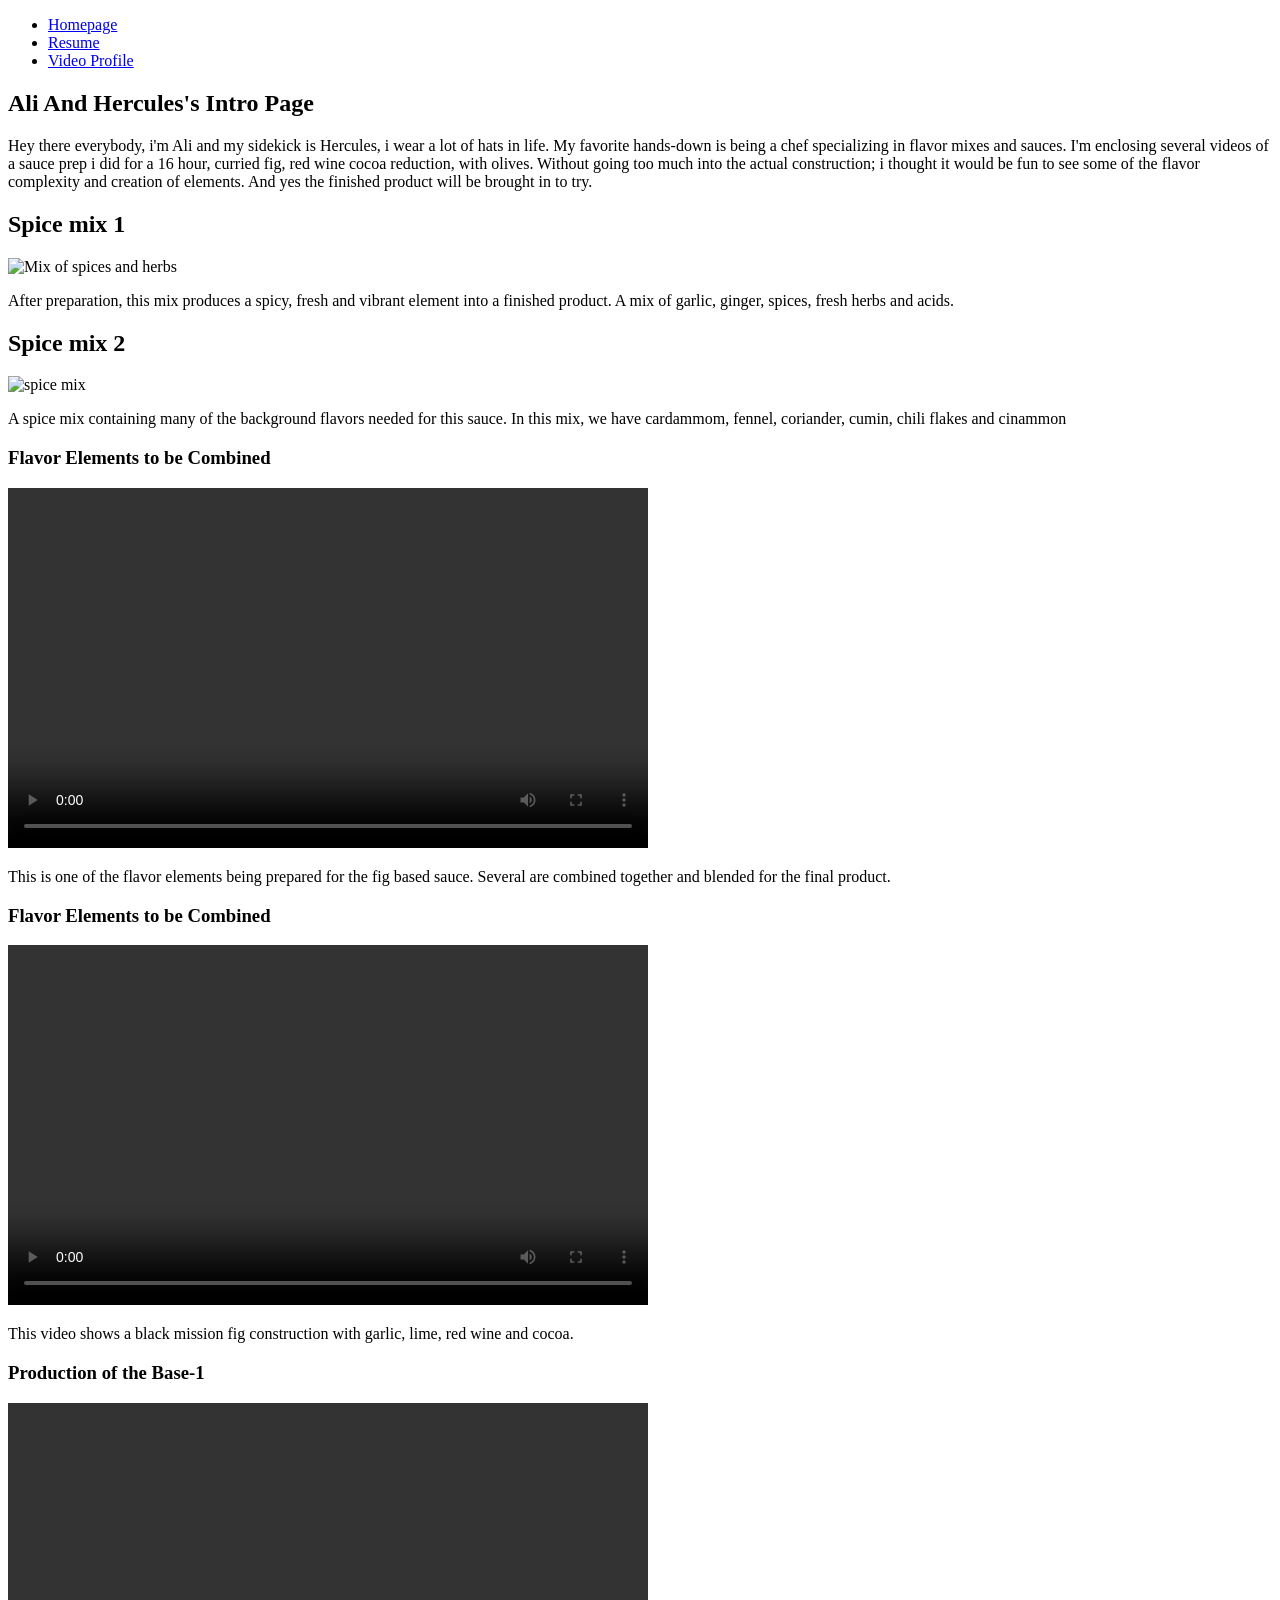
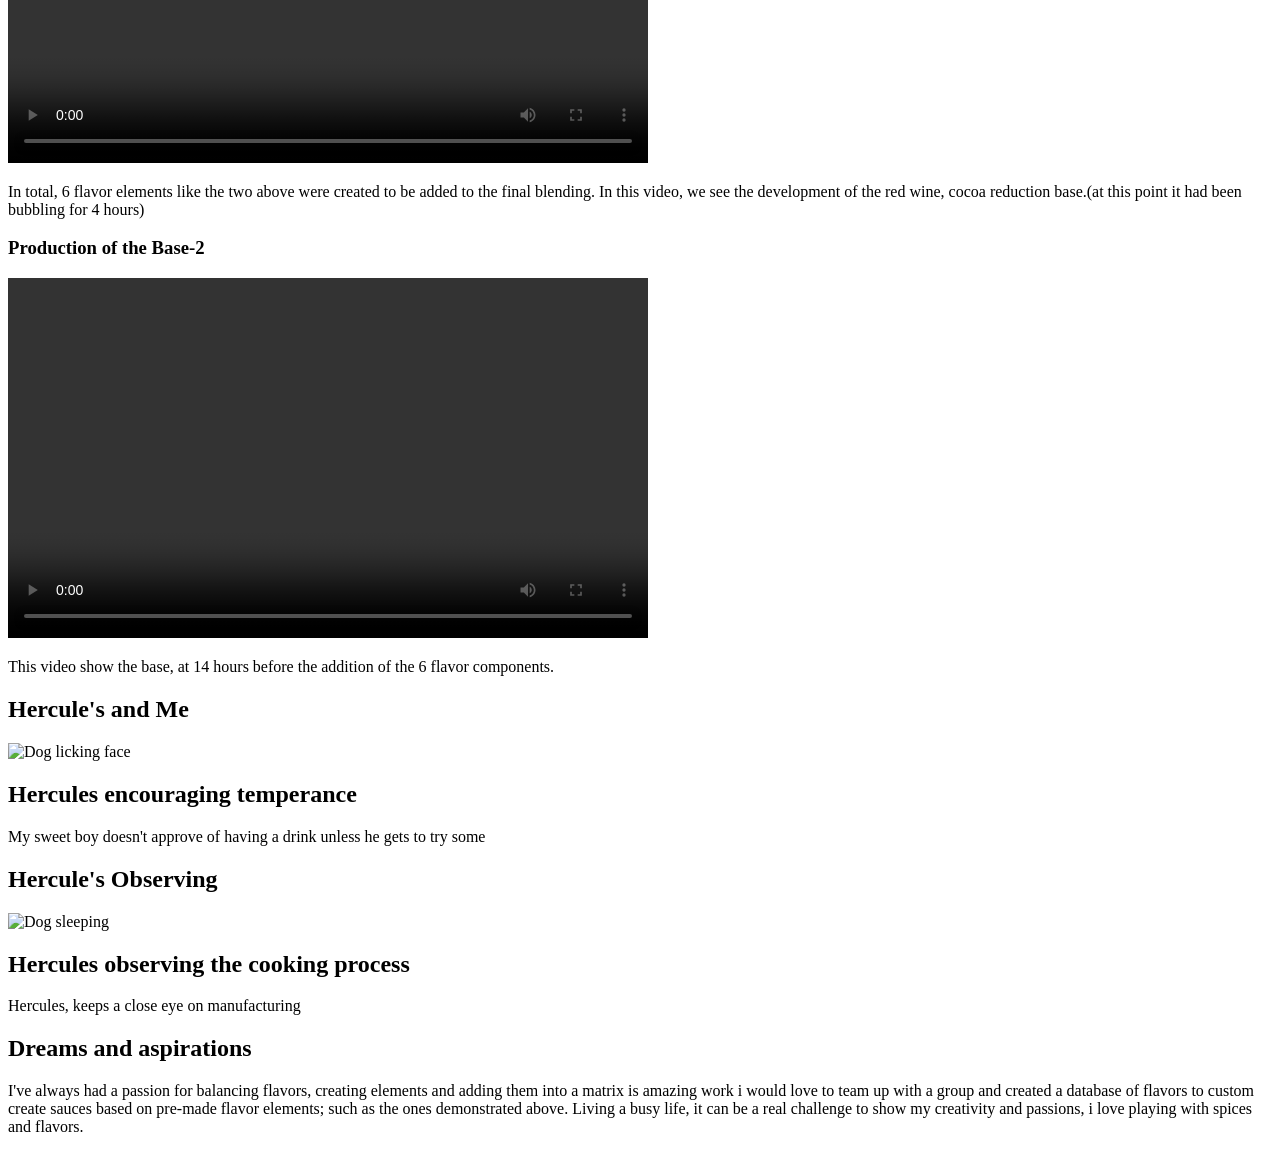
==== page3.html @ 82ad5fd1 "Update page3.html" ====
<!DOCTYPE html>
<html lang="en">
  <head>
    <meta charset="utf-8">
    <title>page 3</title>
    <link rel="stylesheet" href="styles.css">
  </head>
  
  <body>
    <nav>
      <ul>
        <li><a href="index.html">Homepage</a></li>
        <li><a href="resume.html">Resume</a></li>
        <li><a href="page3.html">Video Profile</a></li>
      </ul>
    </nav>
    
    <section>
      <h1>Ali And Hercules's Intro Page</h1>      
      <p>Hey there everybody, i'm Ali and my sidekick is Hercules, i wear a lot of hats in life.  My favorite hands-down is being a chef specializing in flavor mixes and sauces.
        I'm enclosing several videos of a sauce prep i did for a 16 hour, curried fig, red wine cocoa reduction, with olives.  Without going too much into the actual construction;
        i thought it would be fun to see some of the flavor complexity and creation of elements.  And yes the finished product will be brought in to try.
      </p>
    </section>
    
    <section>
    <h2>Spice mix 1</h2>
      <img src="media/berryspicemix.jpg" alt="Mix of spices and herbs">
    <p>After preparation, this mix produces a spicy, fresh and vibrant element into a finished product.  A mix of garlic, ginger, spices, fresh herbs and acids.</p>
    </section>

    <section>
    <h2>Spice mix 2</h2>
      <img src="media/spicemix.jpg" alt="spice mix">
    <p>A spice mix containing many of the background flavors needed for this sauce.  In this mix, we have cardammom, fennel, coriander, cumin, chili flakes and cinammon</p>
    </section>
    
    <section>
      <h3>Flavor Elements to be Combined</h3>
      <video width="640" height="360" controls>
        <source src="media/step2.mp4" type="video/mp4">
        Your browser doesn't support the video tag.
      </video>
      <p>This is one of the flavor elements being prepared for the fig based sauce.  Several are combined together and blended for the final product.</p>
    </section>

    <section>
      <h3>Flavor Elements to be Combined</h3>
      <video width="640" height="360" controls>
        <source src="media/step3.mp4" type="video/mp4">
        Your browser doesn't support the video tag.
      </video>
      <p>This video shows a black mission fig construction with garlic, lime, red wine and cocoa.</p>
    </section>

    <section>
      <h3>Production of the Base-1</h3>
      <video width="640" height="360" controls>
        <source src="media/step5.mp4" type="video/mp4">
        Your browser doesn't support the video tag.
      </video>
      <p>In total, 6 flavor elements like the two above were created to be added to the final blending.  In this video, we see the development of the red wine, cocoa reduction base.(at this point it had been bubbling for 4 hours)</p>
    </section>

    <section>
      <h3>Production of the Base-2</h3>
      <video width="640" height="360" controls>
        <source src="media/step6.mp4" type="video/mp4">
        Your browser doesn't support the video tag.
      </video>
      <p>This video show the base, at 14 hours before the addition of the 6 flavor components.</p>
    </section>

    <section>
    <h2>Hercule's and Me</h2>
      <img src="media/drinkingbuddies.jpg" alt="Dog licking face">
    <h2>Hercules encouraging temperance</h2>
    <p>My sweet boy doesn't approve of having a drink unless he gets to try some</p>
    </section> 

    <section>
    <h2>Hercule's Observing</h2>
      <img src="media/sleeping.jpg" alt="Dog sleeping">
    <h2>Hercules observing the cooking process</h2>
    <p>Hercules, keeps a close eye on manufacturing</p>
    </section>

    <section>
    <h2>Dreams and aspirations</h2>
    <p>I've always had a passion for balancing flavors, creating elements and adding them into a matrix is amazing work
      i would love to team up with a group and created a database of flavors to custom create sauces based on pre-made flavor elements;
      such as the ones demonstrated above.
      Living a busy life, it can be a real challenge to show my creativity and passions, i love playing with spices and flavors.
    </p>
    </section>
  </body>
</html>
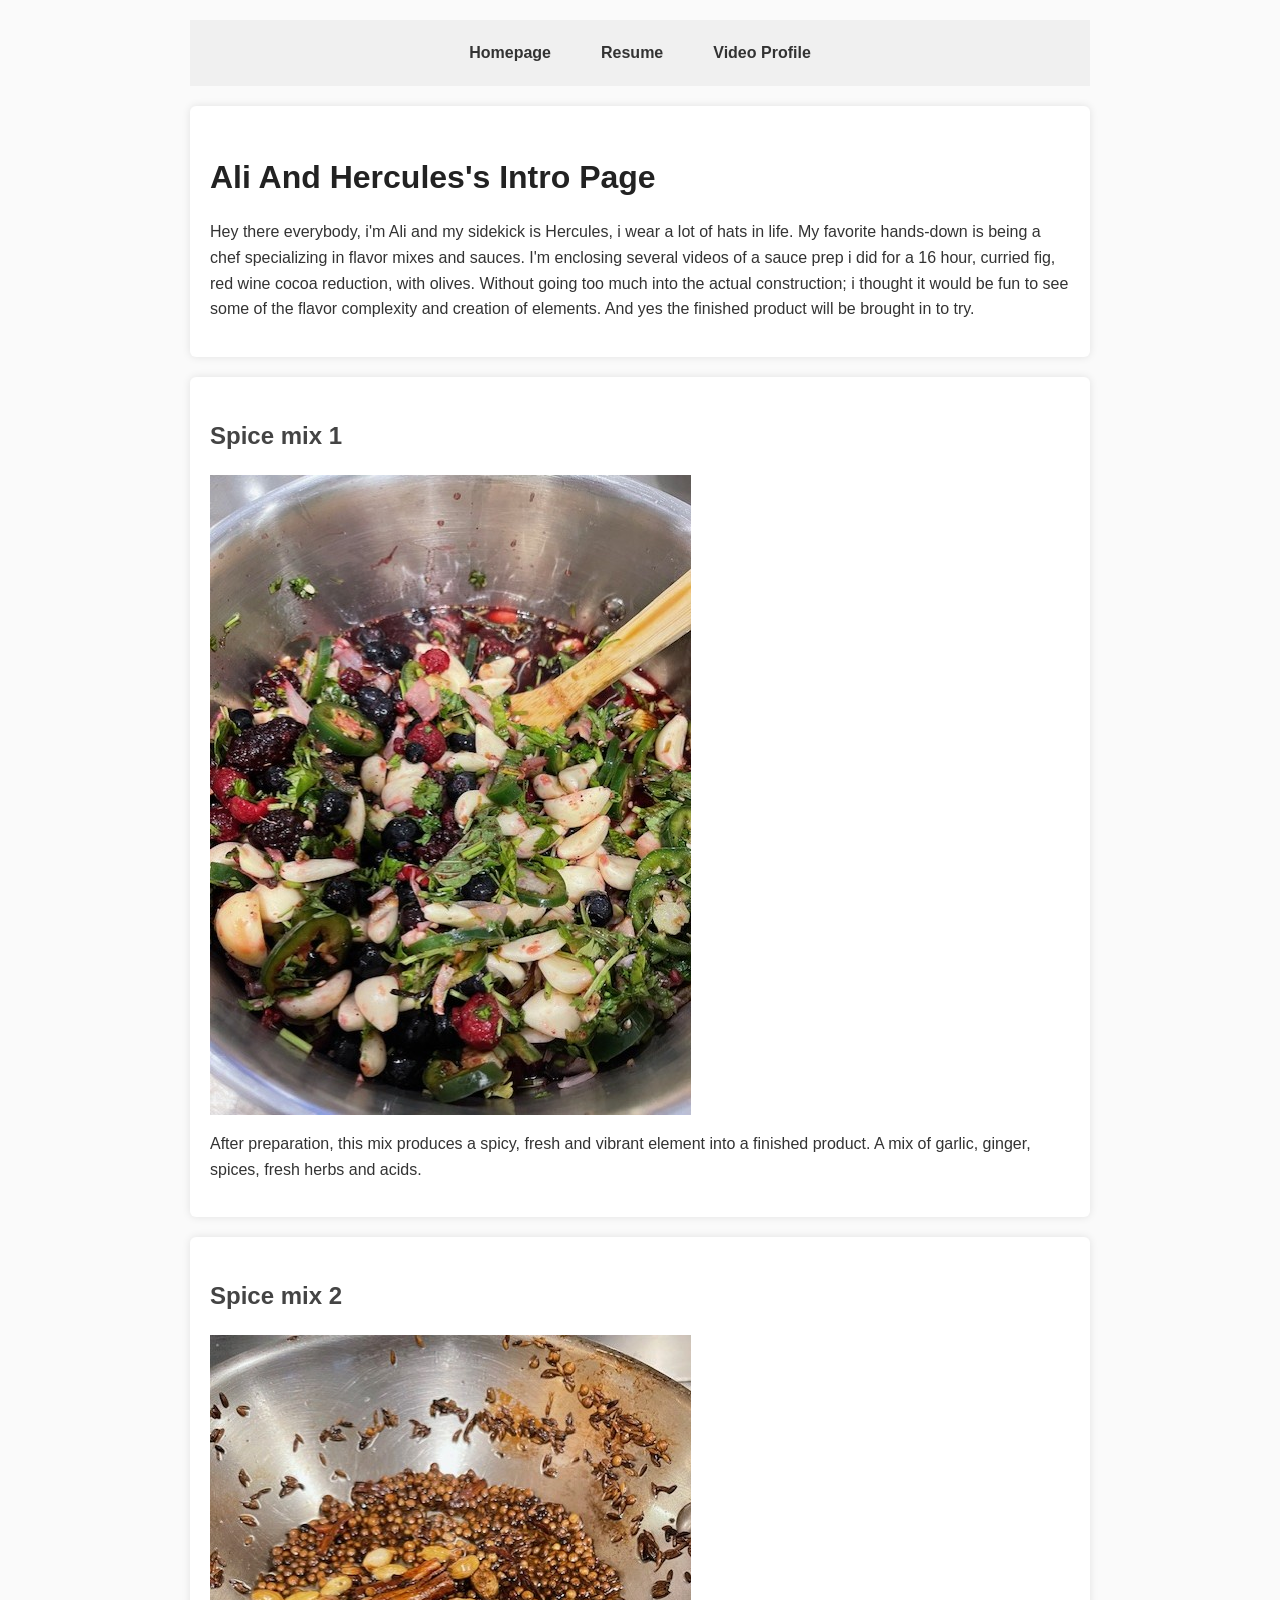
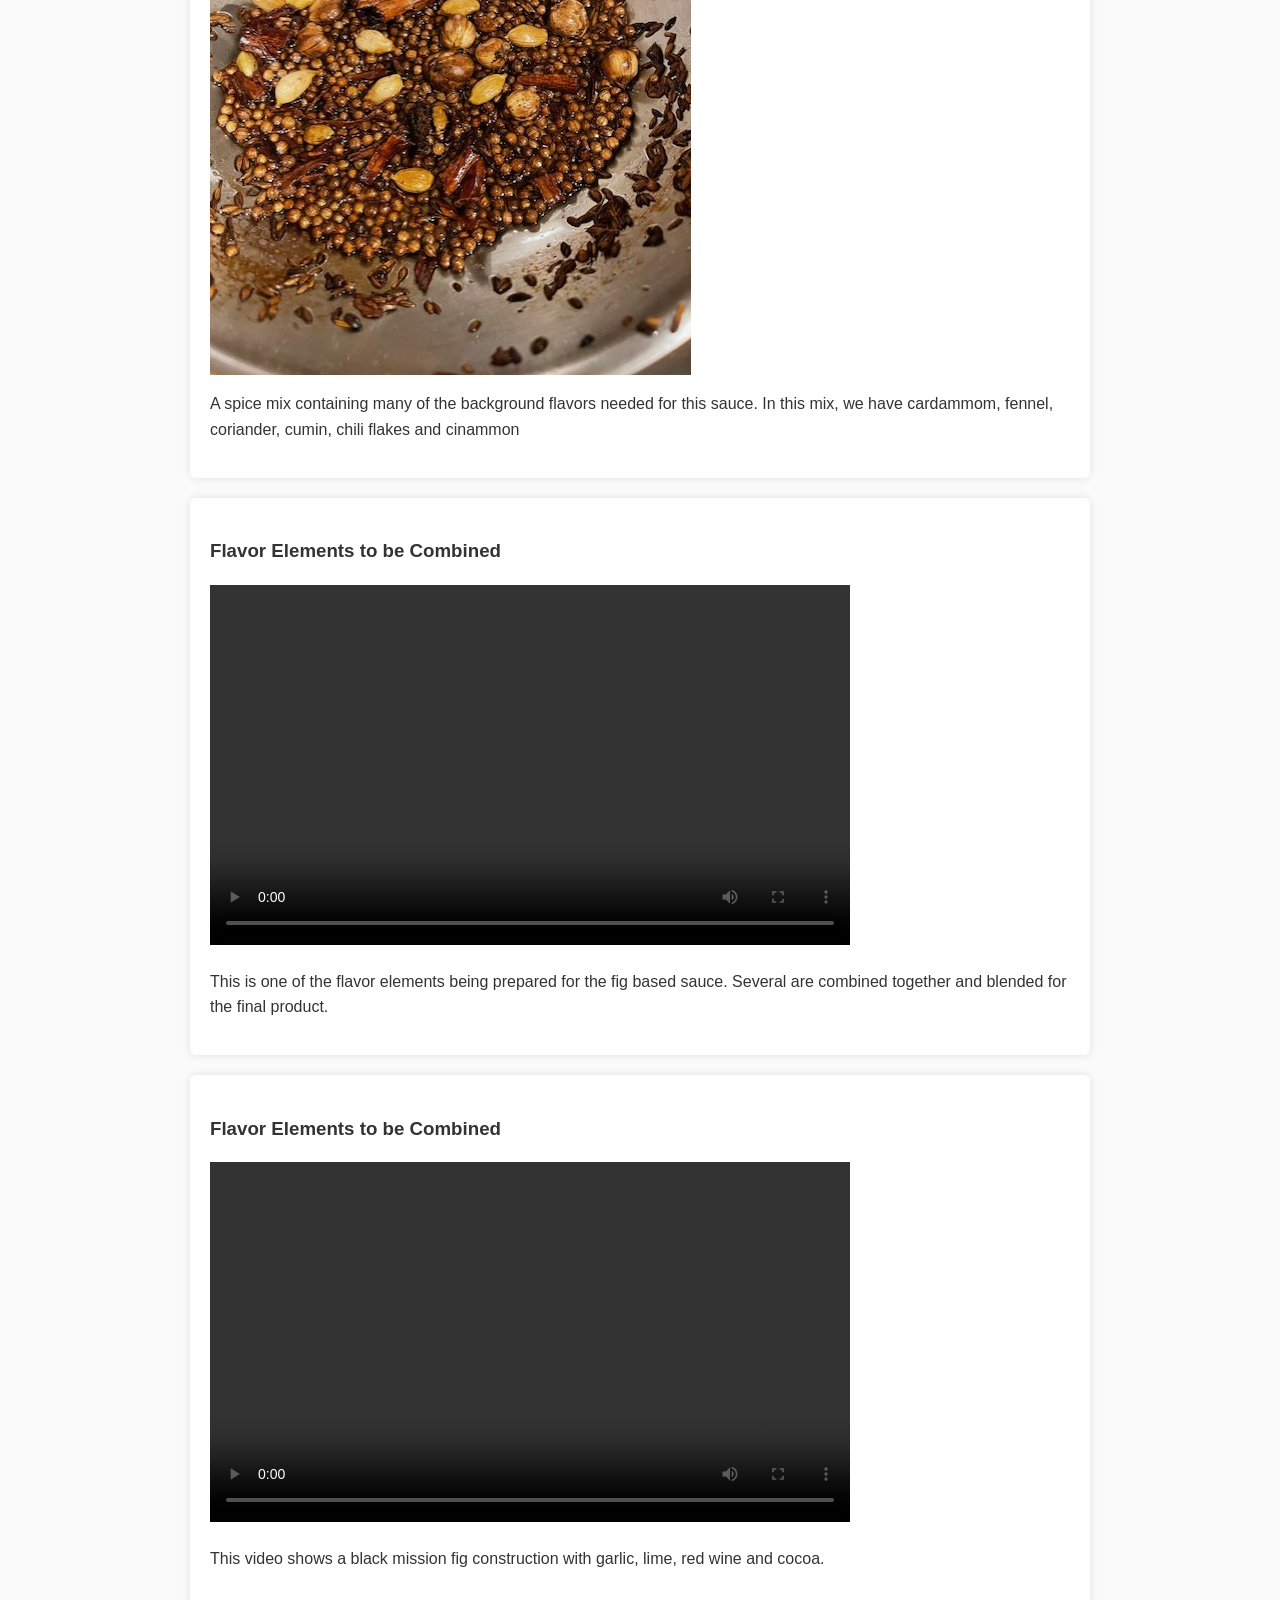
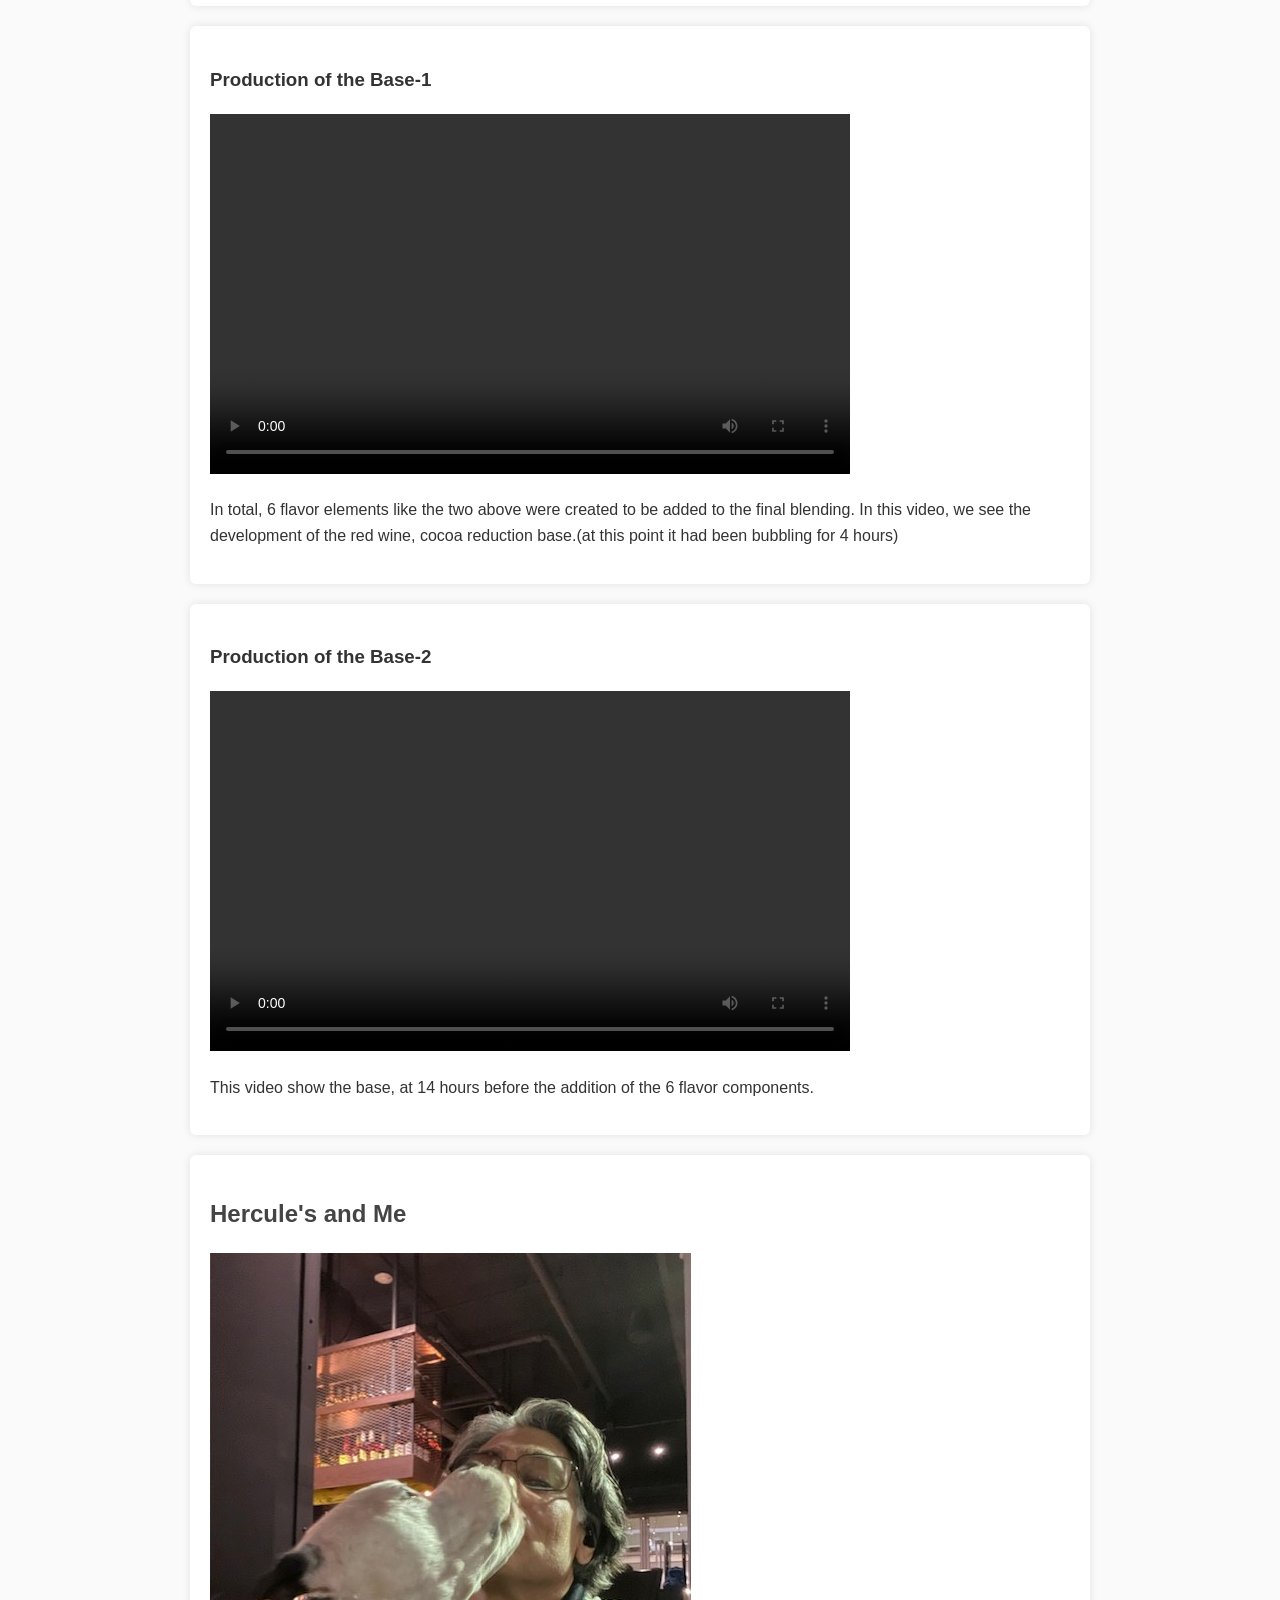
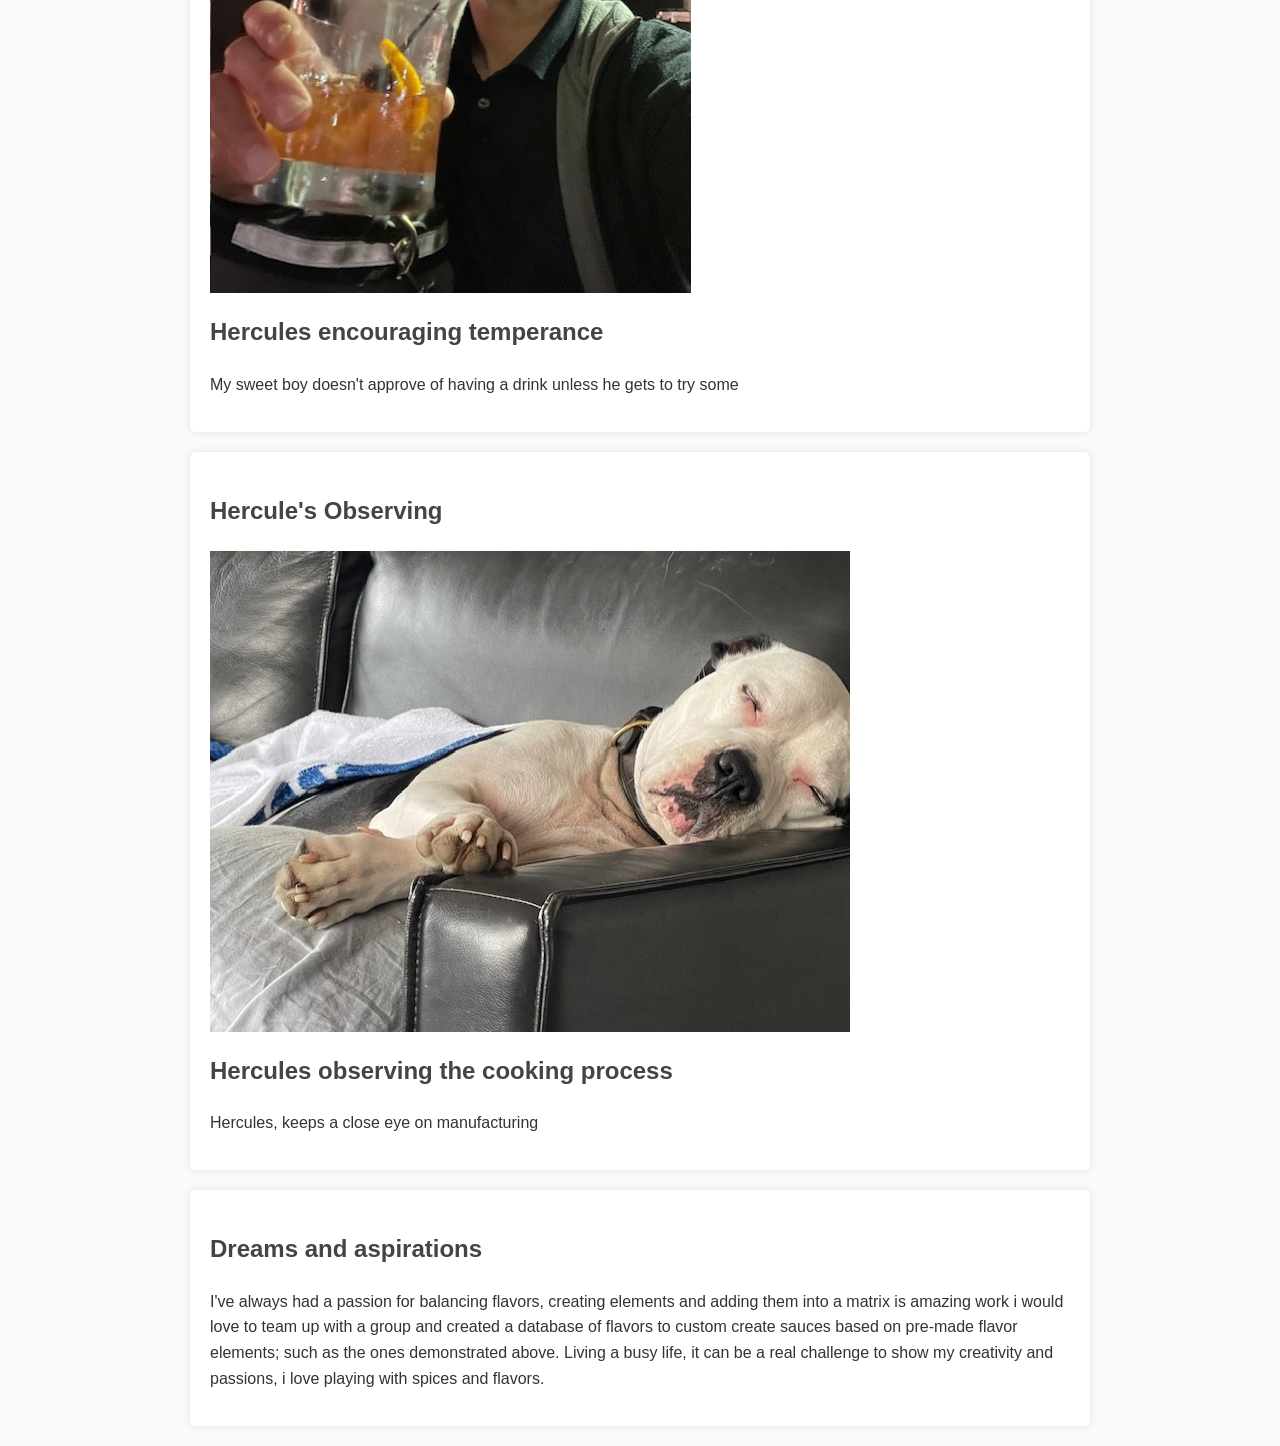
==== commit 4b9431a6: "Update page3.html" ====
--- a/page3.html
+++ b/page3.html
@@ -6,7 +6,8 @@
     <link rel="stylesheet" href="styles.css">
   </head>
   
-  <body>
+<body>
+  <header>
     <nav>
       <ul>
         <li><a href="index.html">Homepage</a></li>
@@ -14,7 +15,8 @@
         <li><a href="page3.html">Video Profile</a></li>
       </ul>
     </nav>
-    
+  </header>
+  
     <section>
       <h1>Ali And Hercules's Intro Page</h1>      
       <p>Hey there everybody, i'm Ali and my sidekick is Hercules, i wear a lot of hats in life.  My favorite hands-down is being a chef specializing in flavor mixes and sauces.
--- a/styles.css
+++ b/styles.css
@@ -0,0 +1,91 @@
+/* Global page layout */
+body {
+  margin: 0;
+  padding: 20px;
+  font-family: Arial, sans-serif;
+  line-height: 1.6;
+  background-color: #fafafa;
+  color: #333;
+  max-width: 900px;
+  margin: 0 auto;
+}
+
+/* Header styling */
+header {
+  background-color: #f0f0f0;
+  padding: 20px;
+  display: flex;
+  justify-content: center;
+  align-items: center;
+}
+
+/* Navigation styling */
+nav ul {
+  list-style: none;
+  padding: 0;
+  margin: 0;
+  display: flex;
+  gap: 30px;
+}
+
+nav a {
+  text-decoration: none;
+  color: #333;
+  font-weight: bold;
+  padding: 5px 10px;
+  border-radius: 4px;
+  transition: background-color 0.3s ease;
+}
+
+nav a:hover {
+  background-color: #e0e0e0;
+  color: #0077cc;
+}
+
+/* Section styling */
+section {
+  background-color: white;
+  padding: 20px;
+  margin-top: 20px;
+  border-radius: 6px;
+  box-shadow: 0 0 8px rgba(0,0,0,0.1);
+}
+
+/* Headings */
+h1 {
+  font-size: 2rem;
+  margin-bottom: 10px;
+  color: #222;
+}
+
+h2 {
+  margin-top: 20px;
+  color: #444;
+}
+
+/* Paragraph spacing */
+p {
+  margin-bottom: 15px;
+}
+
+/* Lists */
+ul, ol {
+  margin-left: 20px;
+  margin-bottom: 15px;
+}
+
+/* Images */
+img {
+  max-width: 100%;
+  height: auto;
+  display: block;
+  margin-top: 10px;
+}
+
+/* Footer */
+footer {
+  text-align: center;
+  margin-top: 40px;
+  padding: 20px;
+  color: #666;
+}
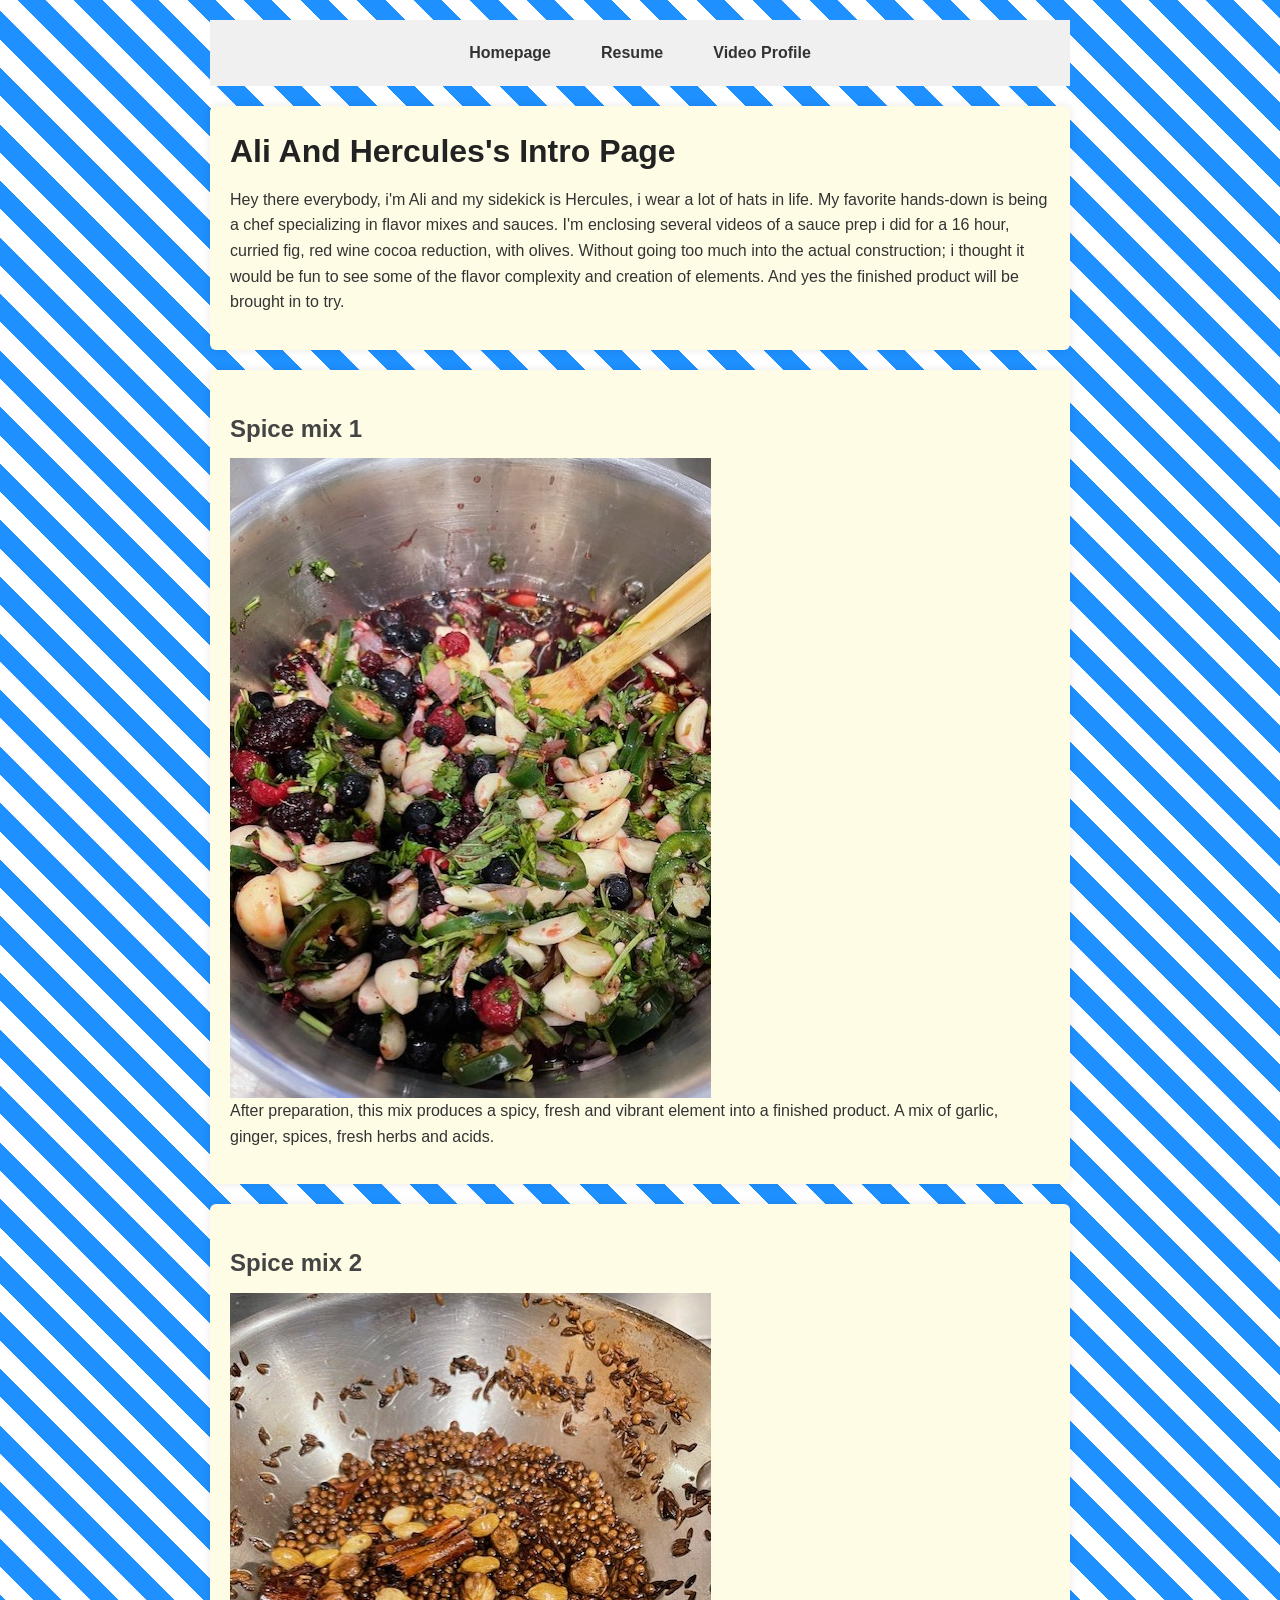
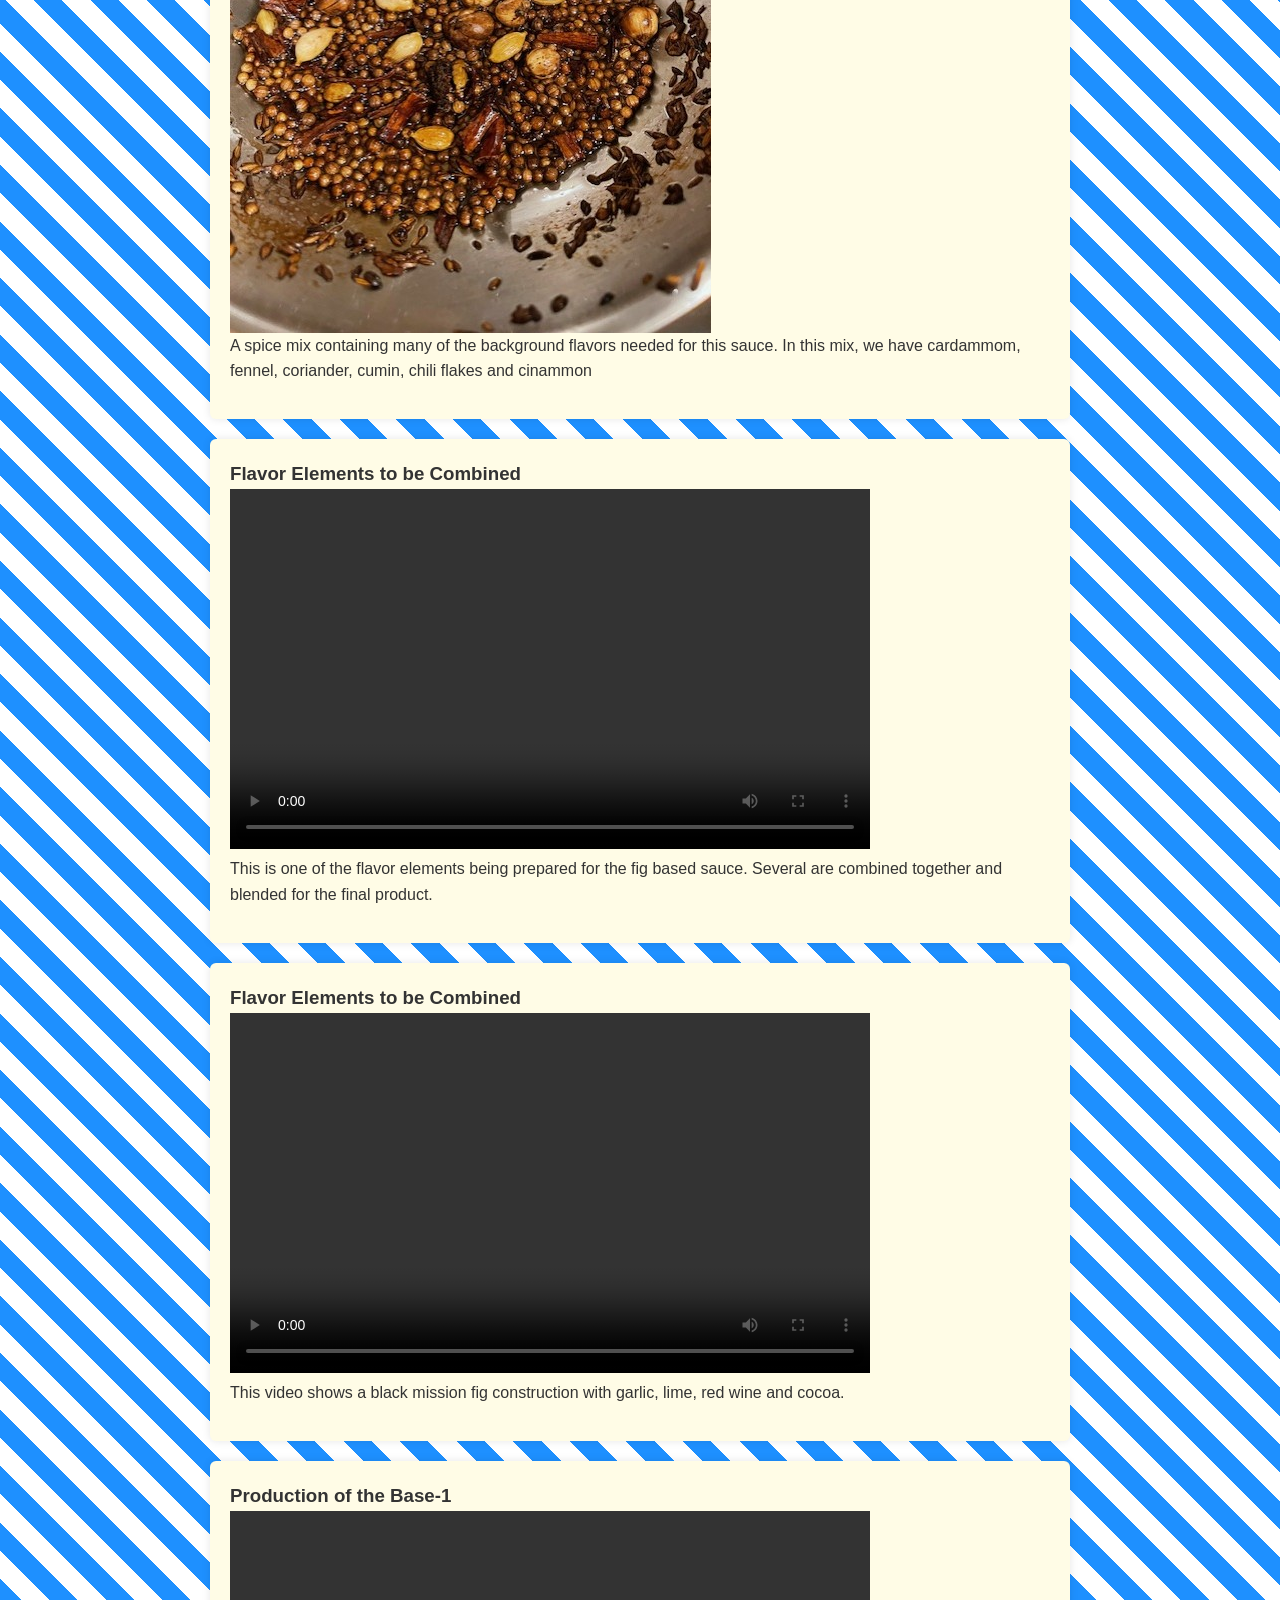
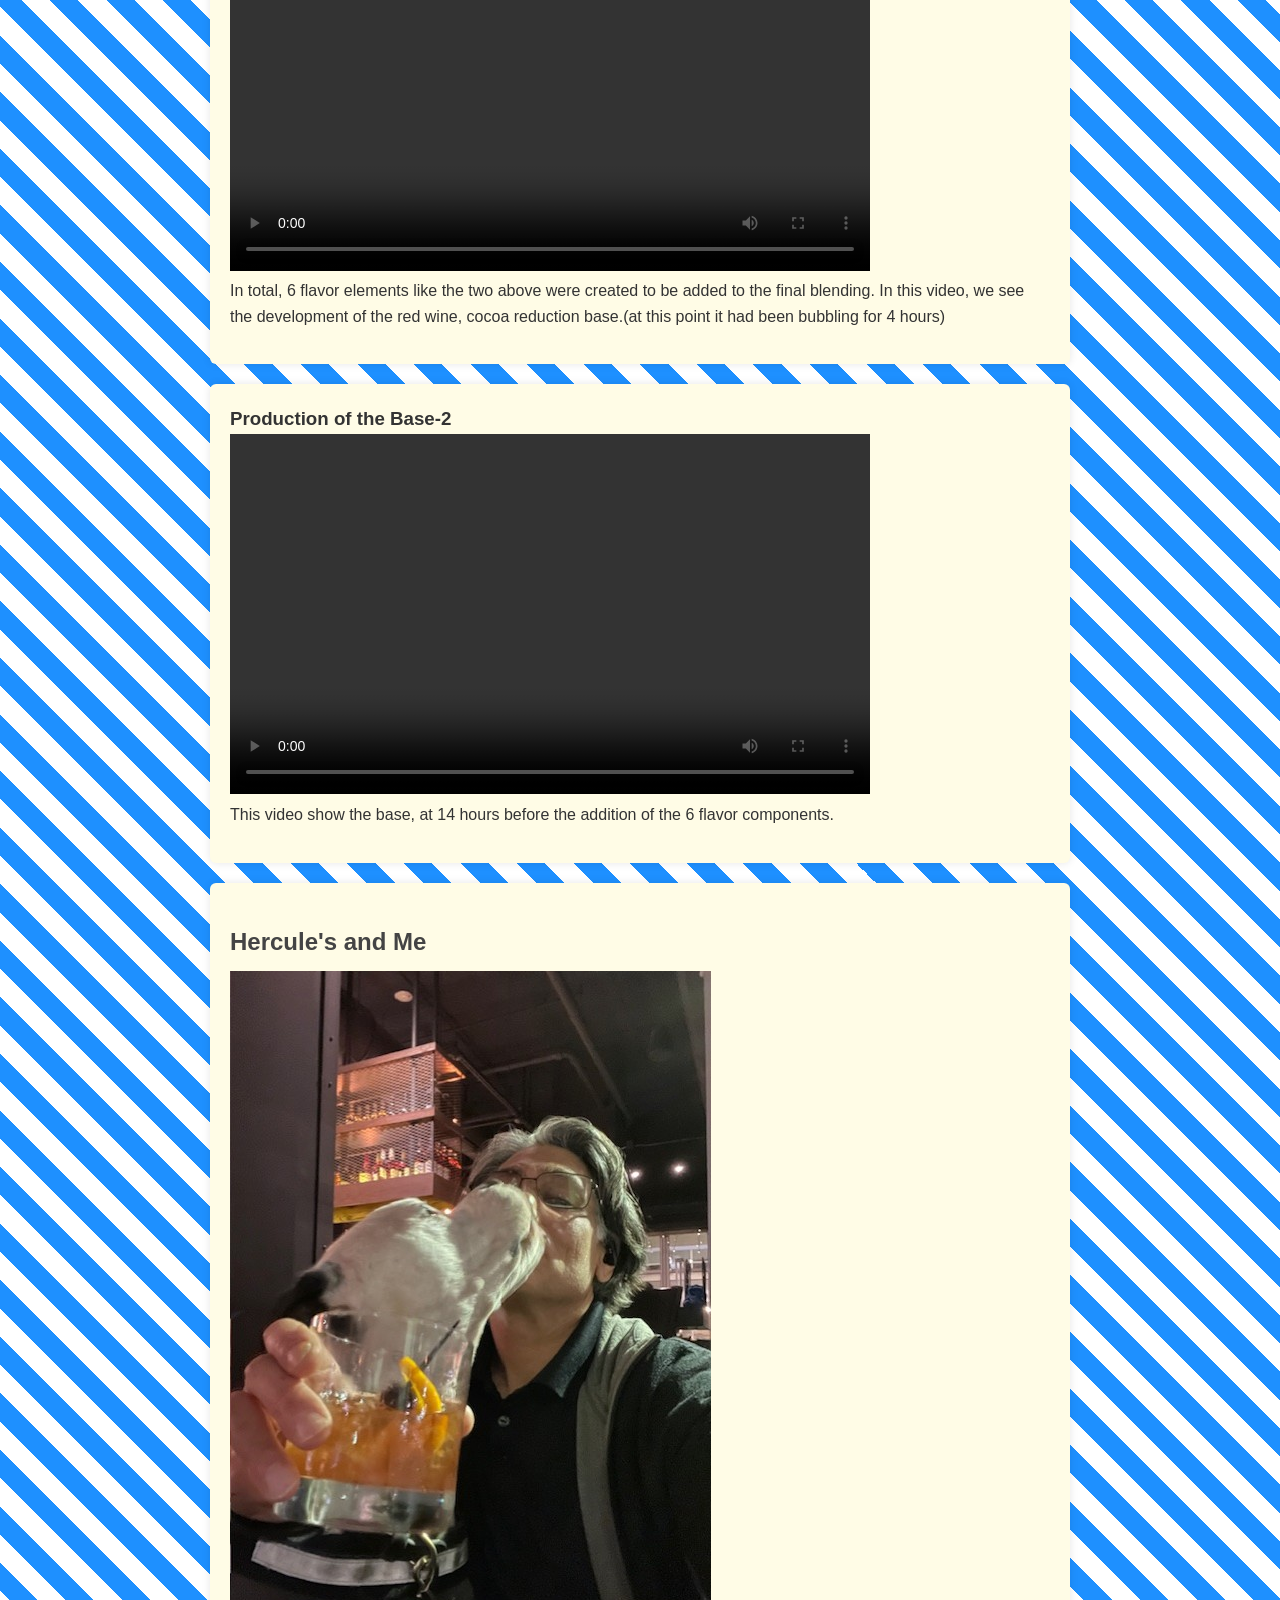
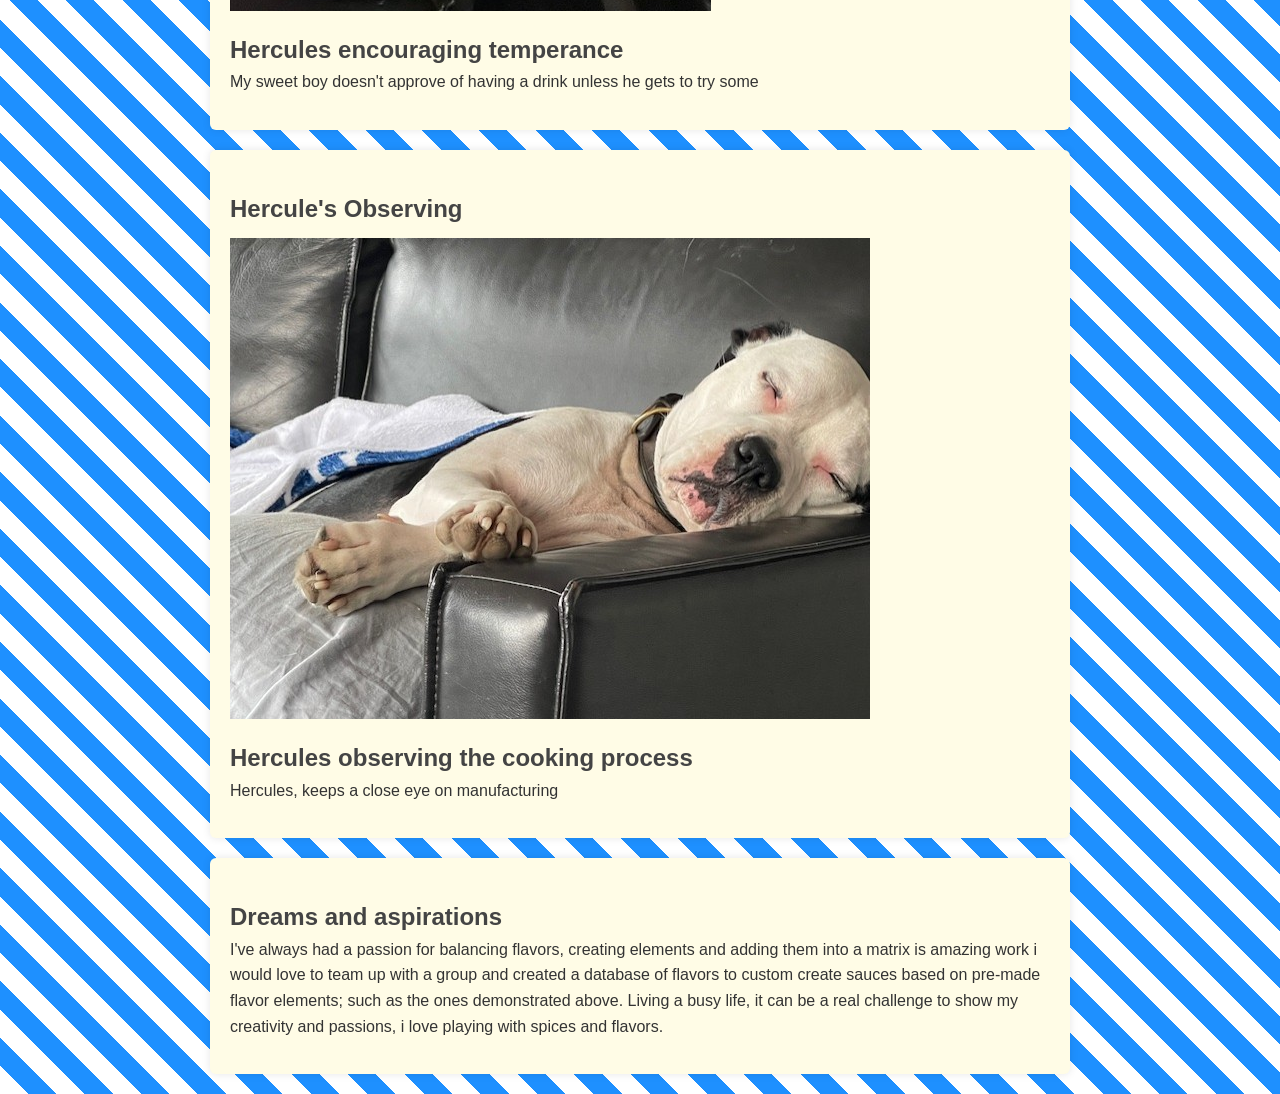
==== commit da60b84d: "Update page3.html added reset css" ====
--- a/page3.html
+++ b/page3.html
@@ -3,6 +3,7 @@
   <head>
     <meta charset="utf-8">
     <title>page 3</title>
+    <link rel="stylesheet" href="reset.css">
     <link rel="stylesheet" href="styles.css">
   </head>
   
--- a/styles.css
+++ b/styles.css
@@ -4,7 +4,16 @@
   padding: 20px;
   font-family: Arial, sans-serif;
   line-height: 1.6;
-  background-color: #fafafa;
+
+  /* Diagonal blue + white stripes */
+  background: repeating-linear-gradient(
+    45deg,
+    #ffffff,
+    #ffffff 20px,
+    #1e90ff 20px,
+    #1e90ff 40px
+  );
+
   color: #333;
   max-width: 900px;
   margin: 0 auto;
@@ -44,7 +53,7 @@
 
 /* Section styling */
 section {
-  background-color: white;
+  background-color: #fffce6; /* soft light yellow */
   padding: 20px;
   margin-top: 20px;
   border-radius: 6px;
@@ -84,8 +93,4 @@
 
 /* Footer */
 footer {
-  text-align: center;
-  margin-top: 40px;
-  padding: 20px;
-  color: #666;
-}
+  text
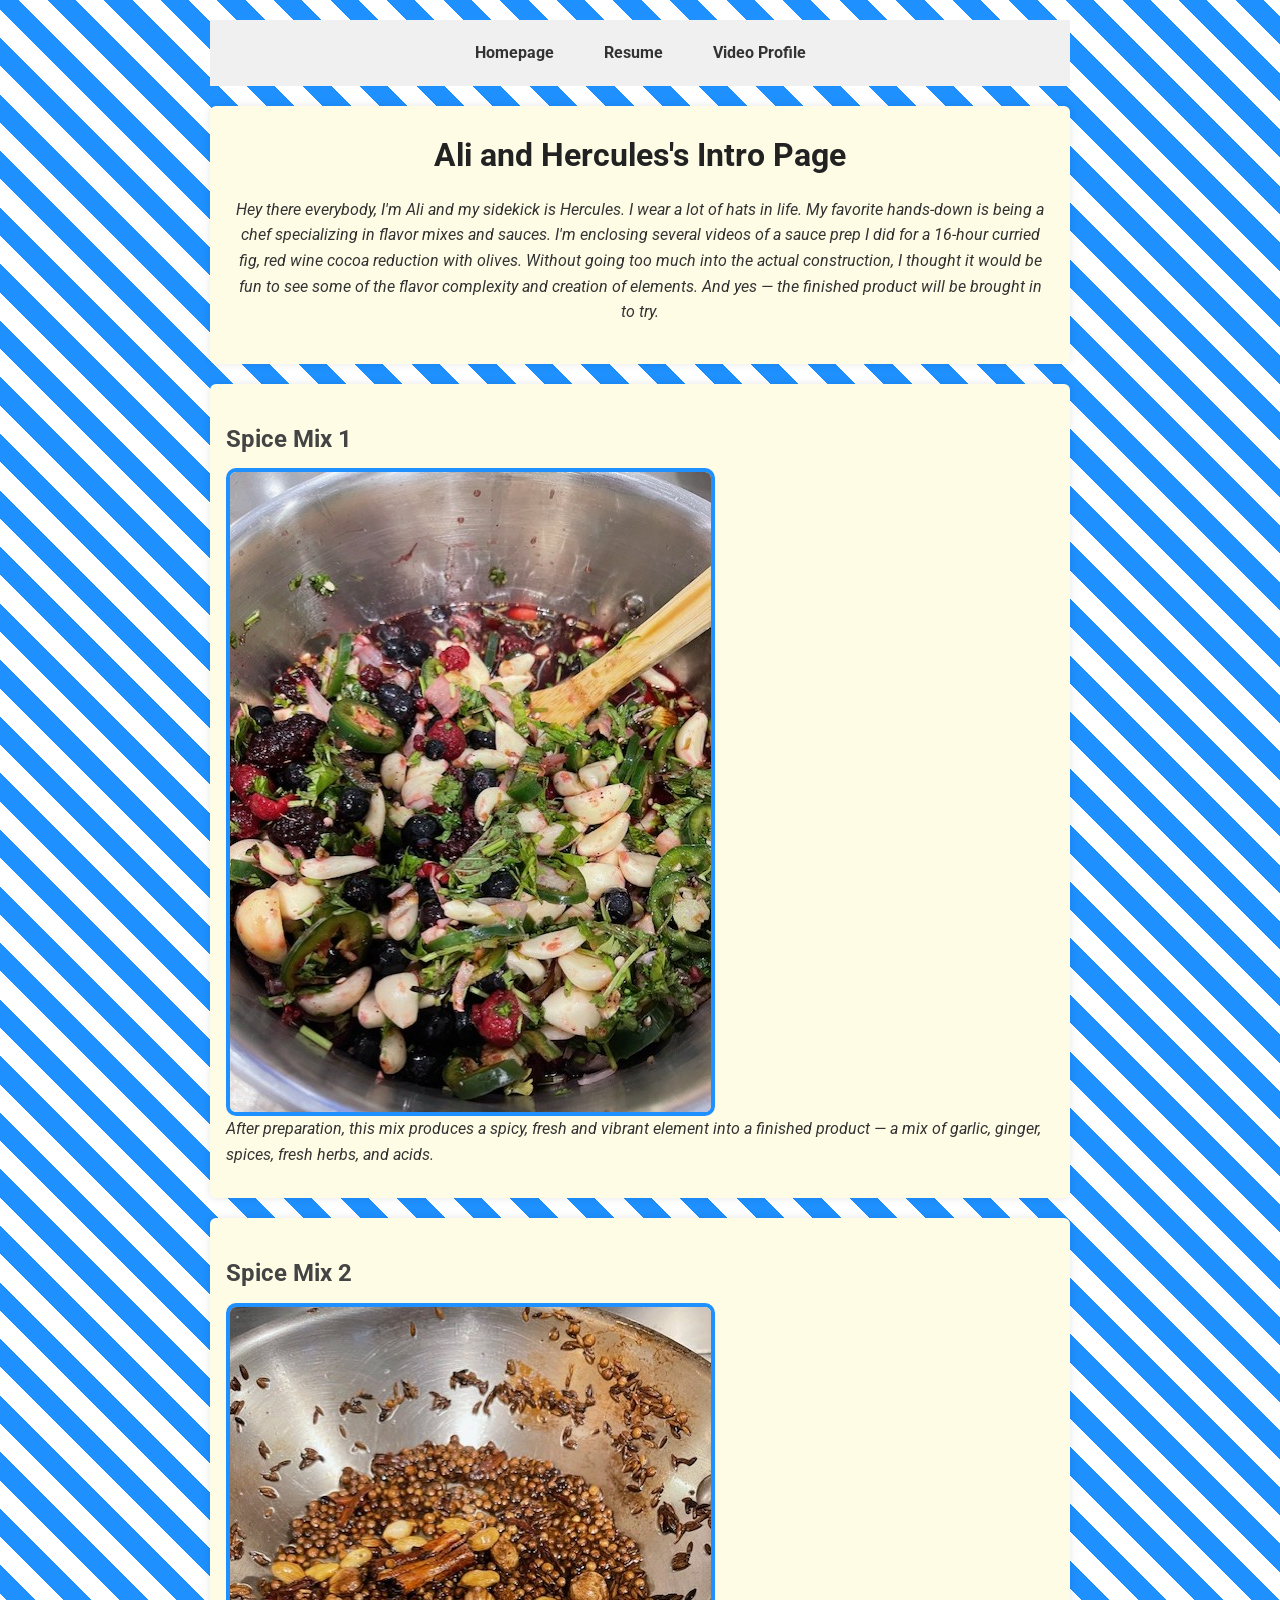
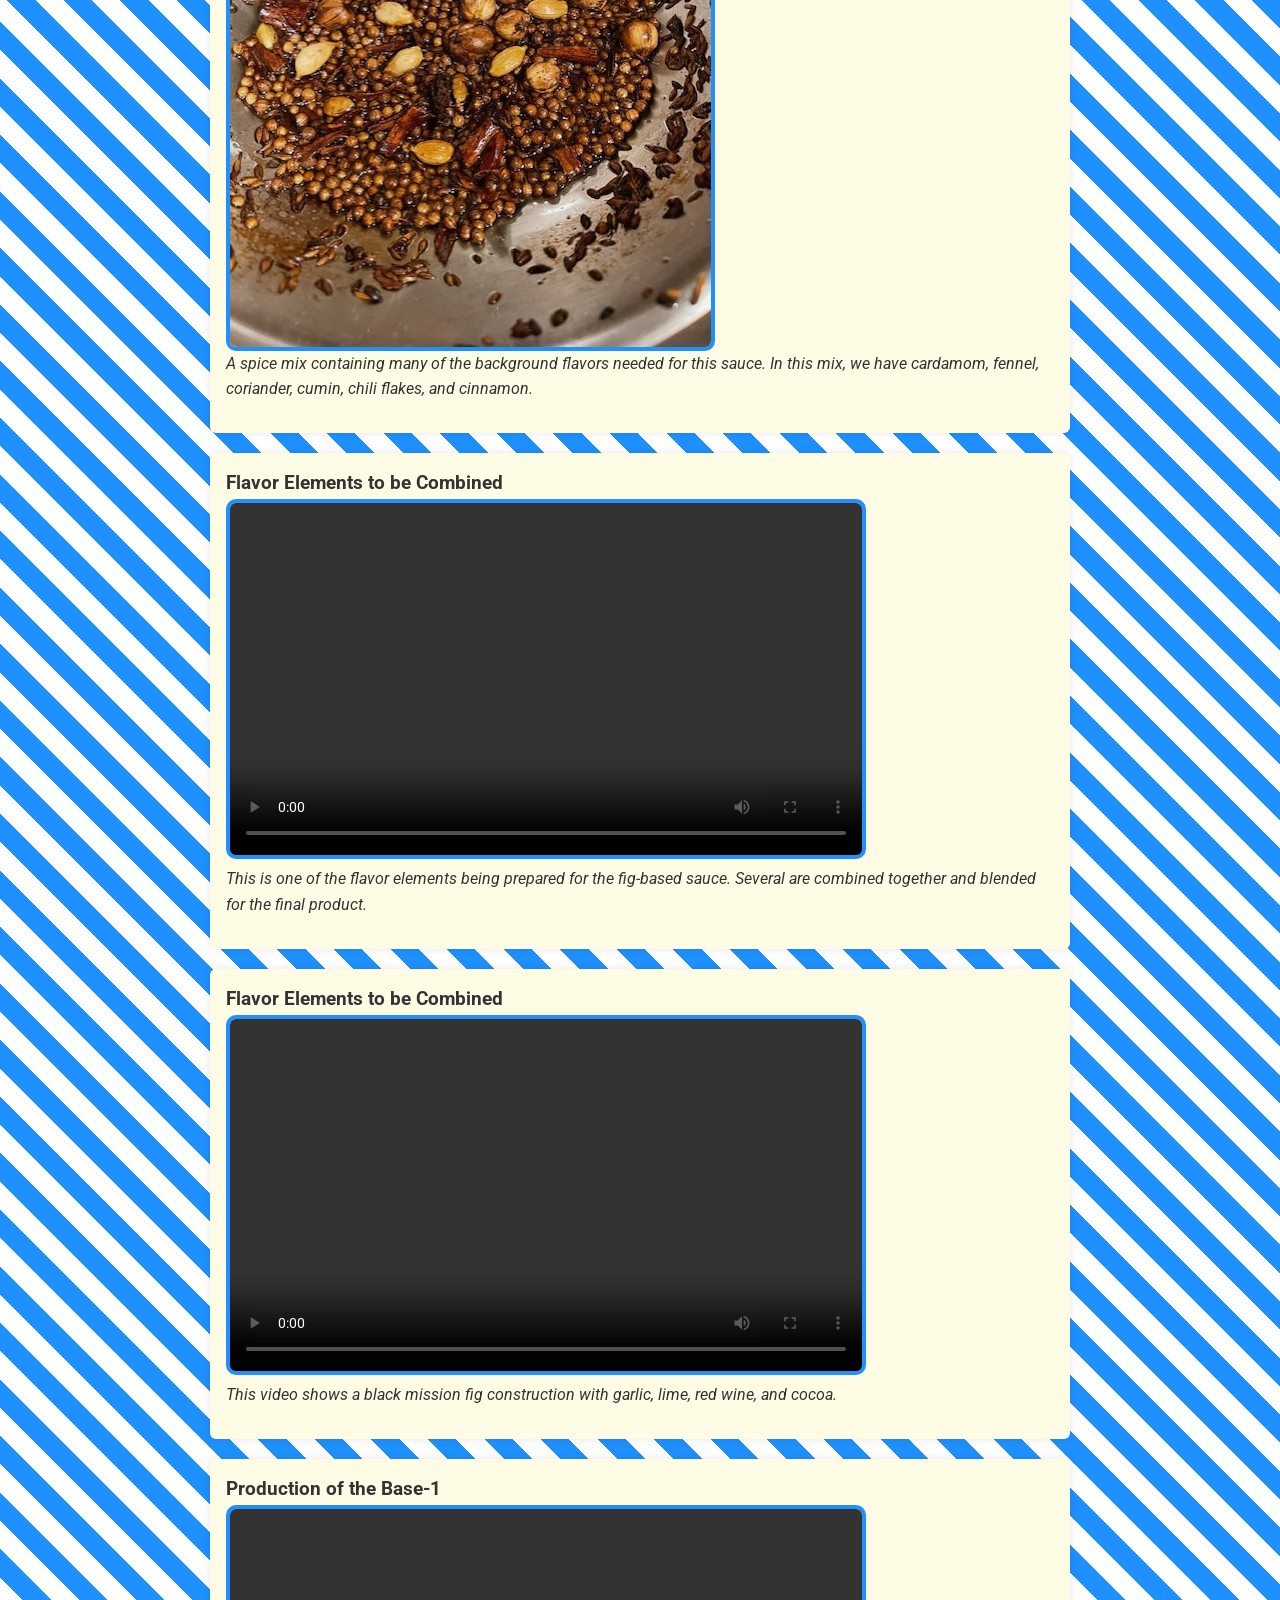
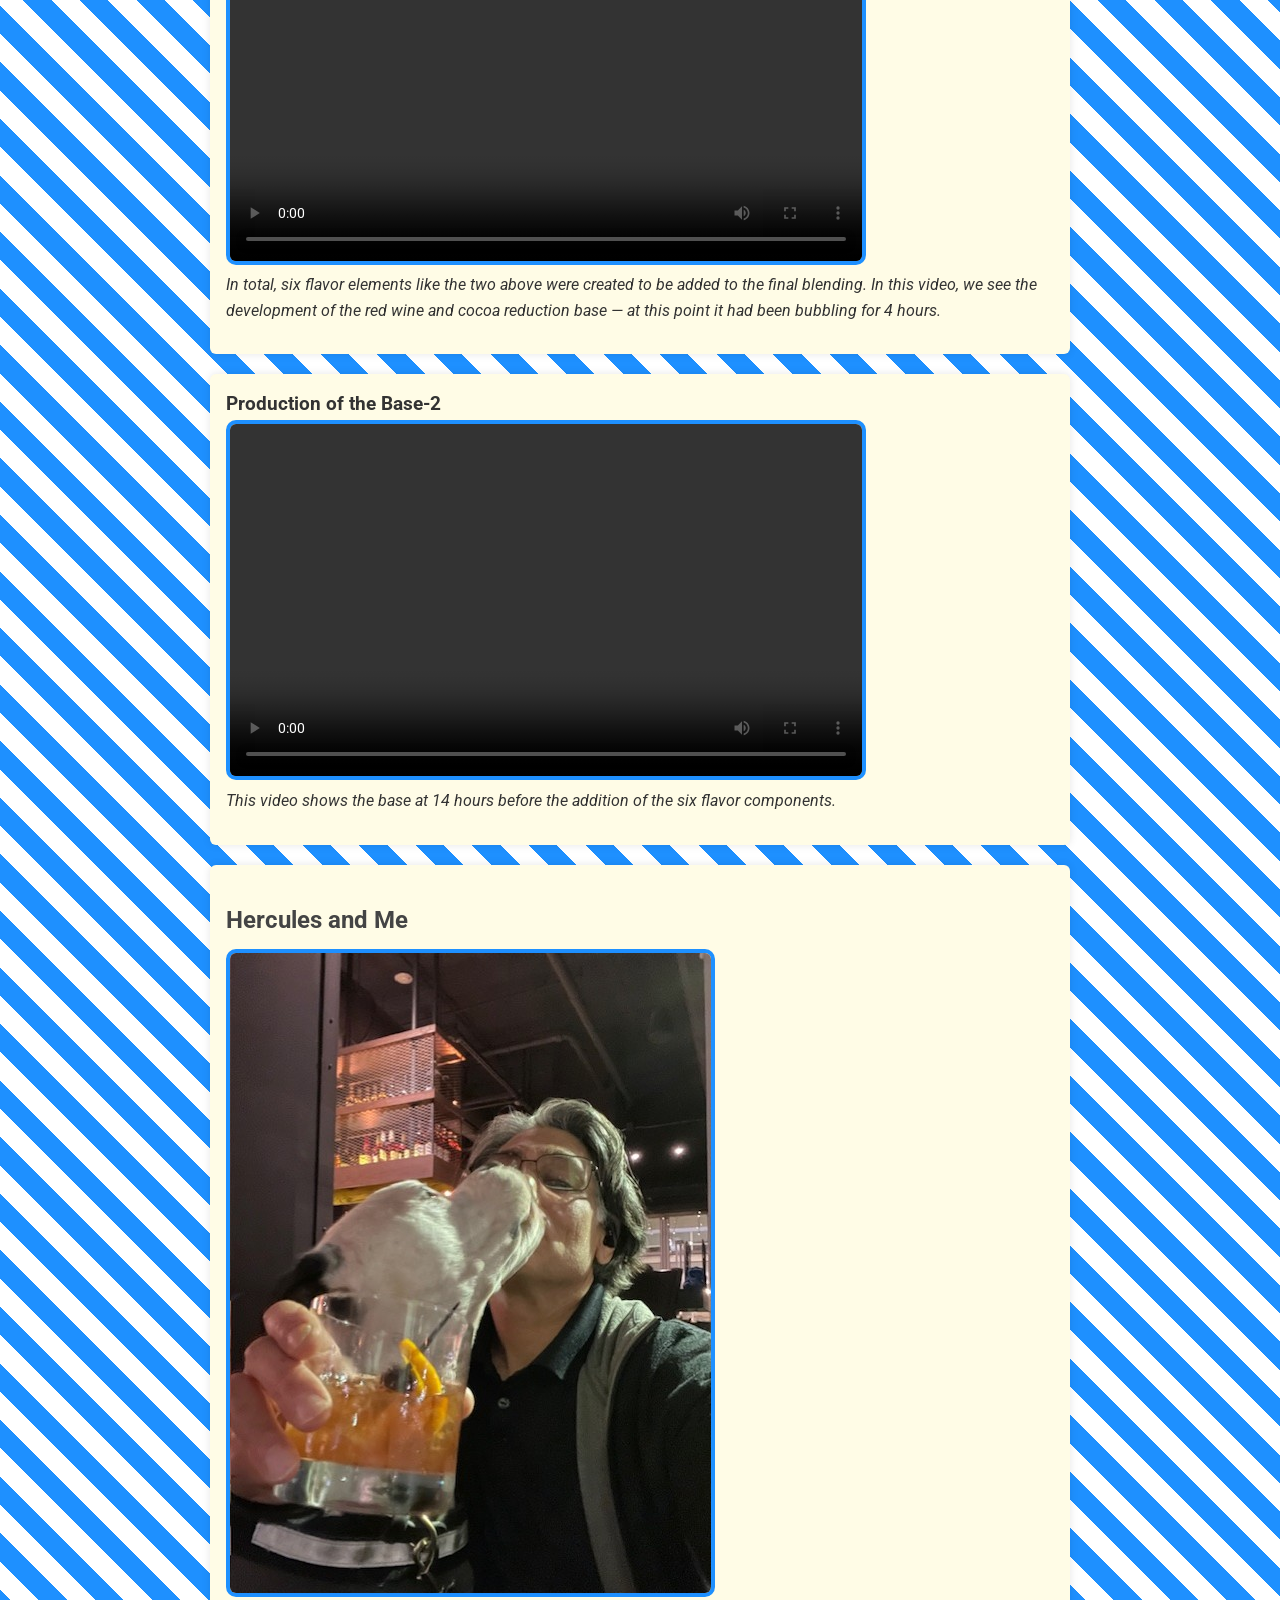
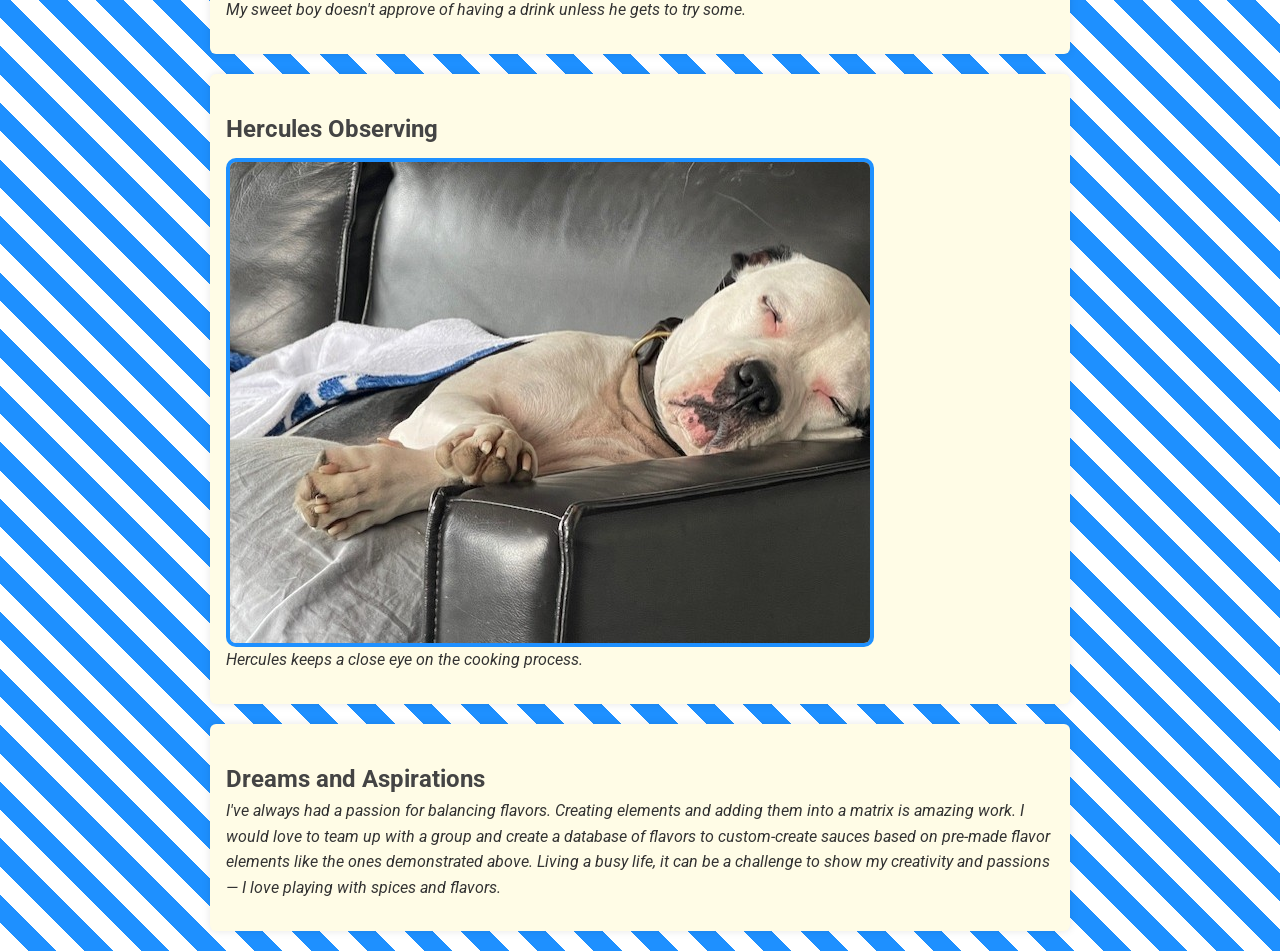
==== commit 99f0f341: "Update page3.html added video classes, update" ====
--- a/page3.html
+++ b/page3.html
@@ -2,7 +2,7 @@
 <html lang="en">
   <head>
     <meta charset="utf-8">
-    <title>page 3</title>
+    <title>Video Profile</title>
     <link rel="stylesheet" href="reset.css">
     <link rel="stylesheet" href="styles.css">
   </head>
@@ -17,84 +17,116 @@
       </ul>
     </nav>
   </header>
-  
-    <section>
-      <h1>Ali And Hercules's Intro Page</h1>      
-      <p>Hey there everybody, i'm Ali and my sidekick is Hercules, i wear a lot of hats in life.  My favorite hands-down is being a chef specializing in flavor mixes and sauces.
-        I'm enclosing several videos of a sauce prep i did for a 16 hour, curried fig, red wine cocoa reduction, with olives.  Without going too much into the actual construction;
-        i thought it would be fun to see some of the flavor complexity and creation of elements.  And yes the finished product will be brought in to try.
-      </p>
-    </section>
-    
-    <section>
-    <h2>Spice mix 1</h2>
-      <img src="media/berryspicemix.jpg" alt="Mix of spices and herbs">
-    <p>After preparation, this mix produces a spicy, fresh and vibrant element into a finished product.  A mix of garlic, ginger, spices, fresh herbs and acids.</p>
-    </section>
 
-    <section>
-    <h2>Spice mix 2</h2>
-      <img src="media/spicemix.jpg" alt="spice mix">
-    <p>A spice mix containing many of the background flavors needed for this sauce.  In this mix, we have cardammom, fennel, coriander, cumin, chili flakes and cinammon</p>
-    </section>
-    
-    <section>
-      <h3>Flavor Elements to be Combined</h3>
-      <video width="640" height="360" controls>
-        <source src="media/step2.mp4" type="video/mp4">
-        Your browser doesn't support the video tag.
-      </video>
-      <p>This is one of the flavor elements being prepared for the fig based sauce.  Several are combined together and blended for the final product.</p>
-    </section>
+  <!-- PAGE TITLE -->
+  <section class="video-wrapper">
+    <h1 class="video-title">Ali and Hercules's Intro Page</h1>
+    <p class="video-description">
+      Hey there everybody, I'm Ali and my sidekick is Hercules. I wear a lot of hats in life. 
+      My favorite hands-down is being a chef specializing in flavor mixes and sauces.
+      I'm enclosing several videos of a sauce prep I did for a 16-hour curried fig, red wine cocoa reduction with olives.
+      Without going too much into the actual construction, I thought it would be fun to see some of the flavor complexity 
+      and creation of elements. And yes — the finished product will be brought in to try.
+    </p>
+  </section>
 
-    <section>
-      <h3>Flavor Elements to be Combined</h3>
-      <video width="640" height="360" controls>
-        <source src="media/step3.mp4" type="video/mp4">
-        Your browser doesn't support the video tag.
-      </video>
-      <p>This video shows a black mission fig construction with garlic, lime, red wine and cocoa.</p>
-    </section>
+  <!-- SPICE MIX 1 -->
+  <section class="video-section">
+    <h2>Spice Mix 1</h2>
+    <img class="video-frame" src="media/berryspicemix.jpg" alt="Mix of spices and herbs">
+    <p class="video-description">
+      After preparation, this mix produces a spicy, fresh and vibrant element into a finished product — 
+      a mix of garlic, ginger, spices, fresh herbs, and acids.
+    </p>
+  </section>
 
-    <section>
-      <h3>Production of the Base-1</h3>
-      <video width="640" height="360" controls>
-        <source src="media/step5.mp4" type="video/mp4">
-        Your browser doesn't support the video tag.
-      </video>
-      <p>In total, 6 flavor elements like the two above were created to be added to the final blending.  In this video, we see the development of the red wine, cocoa reduction base.(at this point it had been bubbling for 4 hours)</p>
-    </section>
+  <!-- SPICE MIX 2 -->
+  <section class="video-section">
+    <h2>Spice Mix 2</h2>
+    <img class="video-frame" src="media/spicemix.jpg" alt="Spice mix">
+    <p class="video-description">
+      A spice mix containing many of the background flavors needed for this sauce. 
+      In this mix, we have cardamom, fennel, coriander, cumin, chili flakes, and cinnamon.
+    </p>
+  </section>
 
-    <section>
-      <h3>Production of the Base-2</h3>
-      <video width="640" height="360" controls>
-        <source src="media/step6.mp4" type="video/mp4">
-        Your browser doesn't support the video tag.
-      </video>
-      <p>This video show the base, at 14 hours before the addition of the 6 flavor components.</p>
-    </section>
+  <!-- VIDEO 1 -->
+  <section class="video-section">
+    <h3>Flavor Elements to be Combined</h3>
+    <video class="video-frame" width="640" height="360" controls>
+      <source src="media/step2.mp4" type="video/mp4">
+      Your browser doesn't support the video tag.
+    </video>
+    <p class="video-description">
+      This is one of the flavor elements being prepared for the fig-based sauce. 
+      Several are combined together and blended for the final product.
+    </p>
+  </section>
 
-    <section>
-    <h2>Hercule's and Me</h2>
-      <img src="media/drinkingbuddies.jpg" alt="Dog licking face">
-    <h2>Hercules encouraging temperance</h2>
-    <p>My sweet boy doesn't approve of having a drink unless he gets to try some</p>
-    </section> 
+  <!-- VIDEO 2 -->
+  <section class="video-section">
+    <h3>Flavor Elements to be Combined</h3>
+    <video class="video-frame" width="640" height="360" controls>
+      <source src="media/step3.mp4" type="video/mp4">
+      Your browser doesn't support the video tag.
+    </video>
+    <p class="video-description">
+      This video shows a black mission fig construction with garlic, lime, red wine, and cocoa.
+    </p>
+  </section>
 
-    <section>
-    <h2>Hercule's Observing</h2>
-      <img src="media/sleeping.jpg" alt="Dog sleeping">
-    <h2>Hercules observing the cooking process</h2>
-    <p>Hercules, keeps a close eye on manufacturing</p>
-    </section>
+  <!-- VIDEO 3 -->
+  <section class="video-section">
+    <h3>Production of the Base-1</h3>
+    <video class="video-frame" width="640" height="360" controls>
+      <source src="media/step5.mp4" type="video/mp4">
+      Your browser doesn't support the video tag.
+    </video>
+    <p class="video-description">
+      In total, six flavor elements like the two above were created to be added to the final blending. 
+      In this video, we see the development of the red wine and cocoa reduction base — at this point it had been bubbling for 4 hours.
+    </p>
+  </section>
 
-    <section>
-    <h2>Dreams and aspirations</h2>
-    <p>I've always had a passion for balancing flavors, creating elements and adding them into a matrix is amazing work
-      i would love to team up with a group and created a database of flavors to custom create sauces based on pre-made flavor elements;
-      such as the ones demonstrated above.
-      Living a busy life, it can be a real challenge to show my creativity and passions, i love playing with spices and flavors.
+  <!-- VIDEO 4 -->
+  <section class="video-section">
+    <h3>Production of the Base-2</h3>
+    <video class="video-frame" width="640" height="360" controls>
+      <source src="media/step6.mp4" type="video/mp4">
+      Your browser doesn't support the video tag.
+    </video>
+    <p class="video-description">
+      This video shows the base at 14 hours before the addition of the six flavor components.
     </p>
-    </section>
-  </body>
+  </section>
+
+  <!-- HERCULES SECTION 1 -->
+  <section class="video-section">
+    <h2>Hercules and Me</h2>
+    <img class="video-frame" src="media/drinkingbuddies.jpg" alt="Dog licking face">
+    <p class="video-description">
+      My sweet boy doesn't approve of having a drink unless he gets to try some.
+    </p>
+  </section>
+
+  <!-- HERCULES SECTION 2 -->
+  <section class="video-section">
+    <h2>Hercules Observing</h2>
+    <img class="video-frame" src="media/sleeping.jpg" alt="Dog sleeping">
+    <p class="video-description">
+      Hercules keeps a close eye on the cooking process.
+    </p>
+  </section>
+
+  <!-- DREAMS -->
+  <section class="video-section">
+    <h2>Dreams and Aspirations</h2>
+    <p class="video-description">
+      I've always had a passion for balancing flavors. Creating elements and adding them into a matrix is amazing work.
+      I would love to team up with a group and create a database of flavors to custom-create sauces based on pre-made flavor elements like the ones demonstrated above.
+      Living a busy life, it can be a challenge to show my creativity and passions — I love playing with spices and flavors.
+    </p>
+  </section>
+
+</body>
 </html>
--- a/styles.css
+++ b/styles.css
@@ -1,8 +1,9 @@
+@import url('https://fonts.googleapis.com/css2?family=Roboto:wght@400;700&display=swap');
 /* Global page layout */
 body {
   margin: 0;
   padding: 20px;
-  font-family: Arial, sans-serif;
+  font-family: 'Roboto', Arial, sans-serif;
   line-height: 1.6;
 
   /* Diagonal blue + white stripes */
@@ -93,4 +94,84 @@
 
 /* Footer */
 footer {
-  text
+  text-align: center;
+  margin-top: 40px;
+  padding: 20px;
+  color: #666;
+}
+
+/* ============================
+   PAGE-SPECIFIC STYLES
+   ============================ */
+
+/* ---------- Homepage (index.html) ---------- */
+.home-title {
+  text-align: center;
+  font-size: 2rem;
+}
+
+.home-intro {
+  font-style: italic;
+}
+
+.home-image {
+  border-radius: 10px;
+}
+
+.home-section {
+  border: 2px solid #1e90ff;
+}
+
+.home-highlight {
+  background-color: #fff8cc;
+}
+
+/* ---------- Resume Page (resume.html) ---------- */
+.resume-header {
+  text-align: center;
+  font-size: 2.2rem;
+}
+
+#education {
+  border-left: 4px solid #1e90ff;
+  padding-left: 1rem;
+}
+
+#certifications {
+  background-color: #fffce6;
+  padding: 1rem;
+}
+
+.resume-list li {
+  margin-bottom: 0.5rem;
+}
+
+.resume-contact {
+  font-weight: bold;
+}
+
+/* ---------- Video Page (page3.html) ---------- */
+.video-wrapper {
+  text-align: center;
+  padding: 1.5rem;
+}
+
+.video-title {
+  font-size: 2rem;
+  margin-bottom: 1rem;
+}
+
+.video-frame {
+  border: 4px solid #1e90ff;
+  border-radius: 10px;
+}
+
+.video-description {
+  font-style: italic;
+}
+
+.video-section {
+  background-color: #fffce6;
+  padding: 1rem;
+}
+
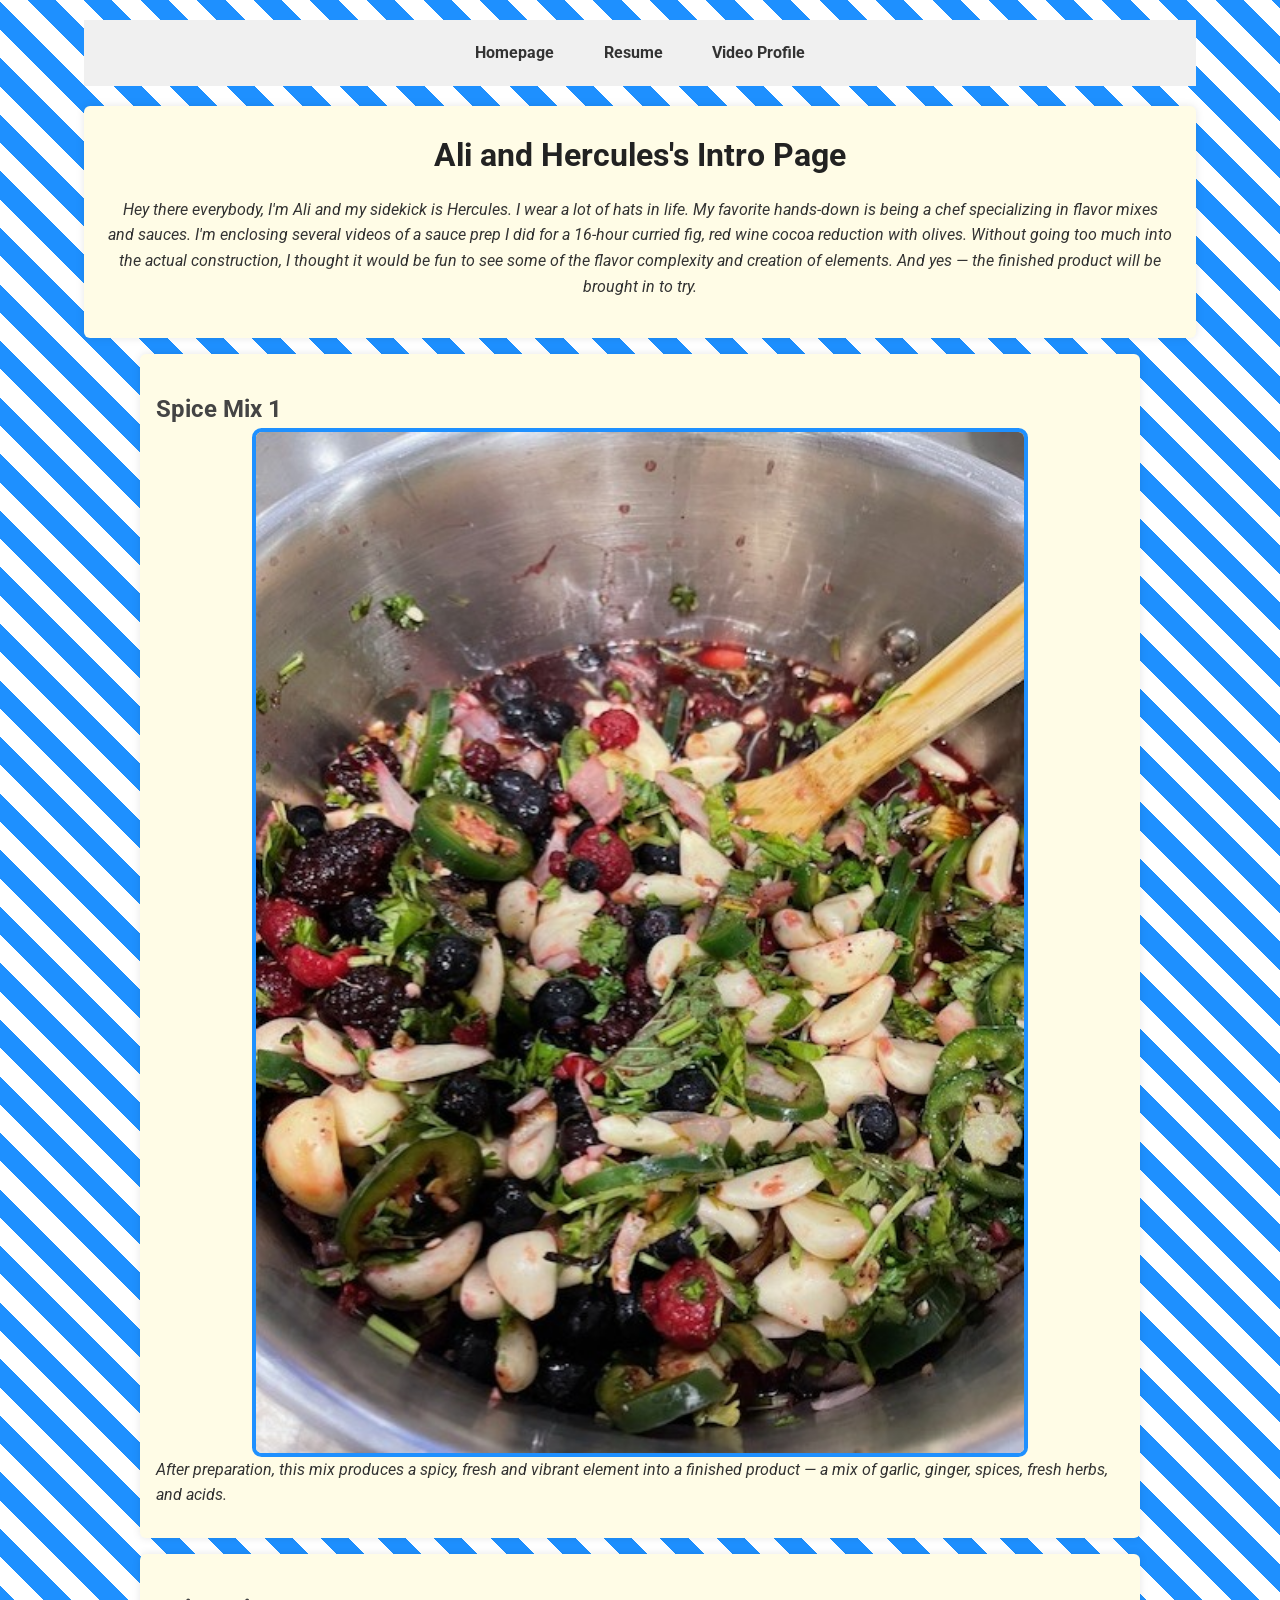
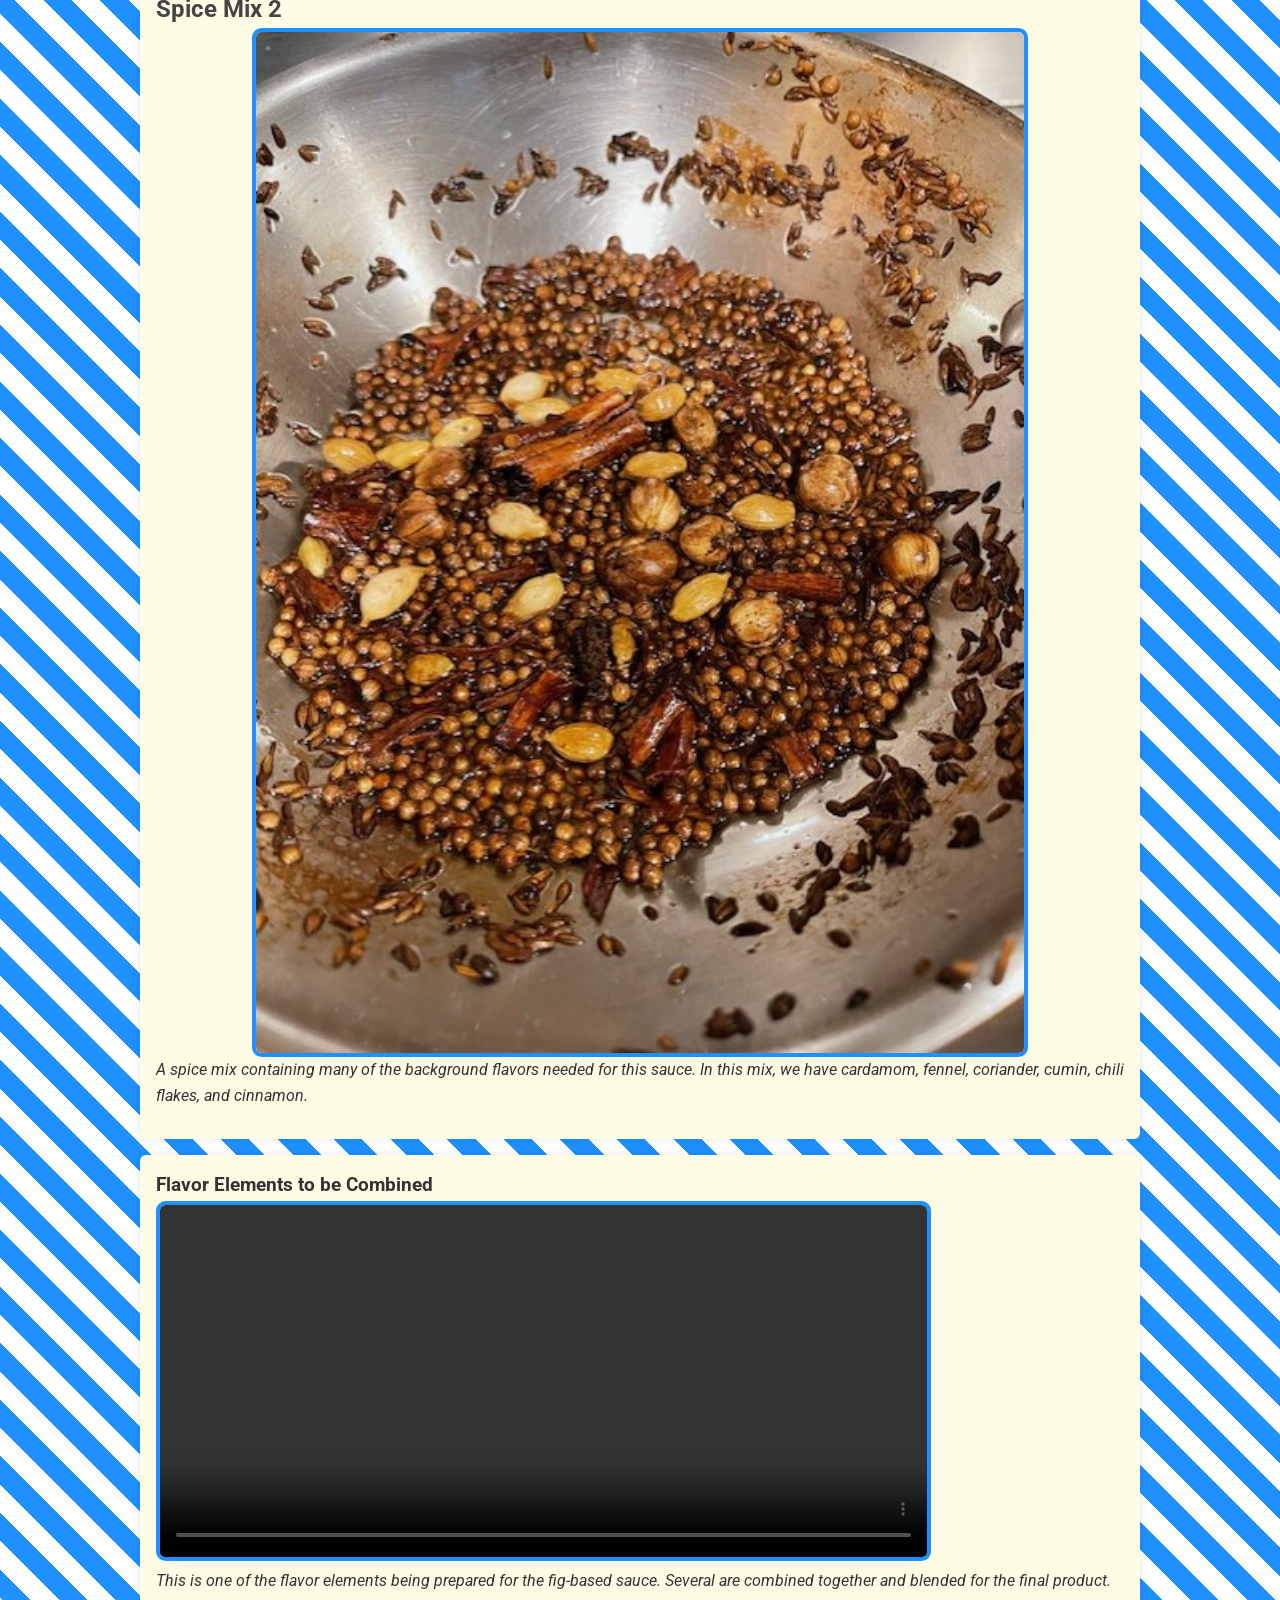
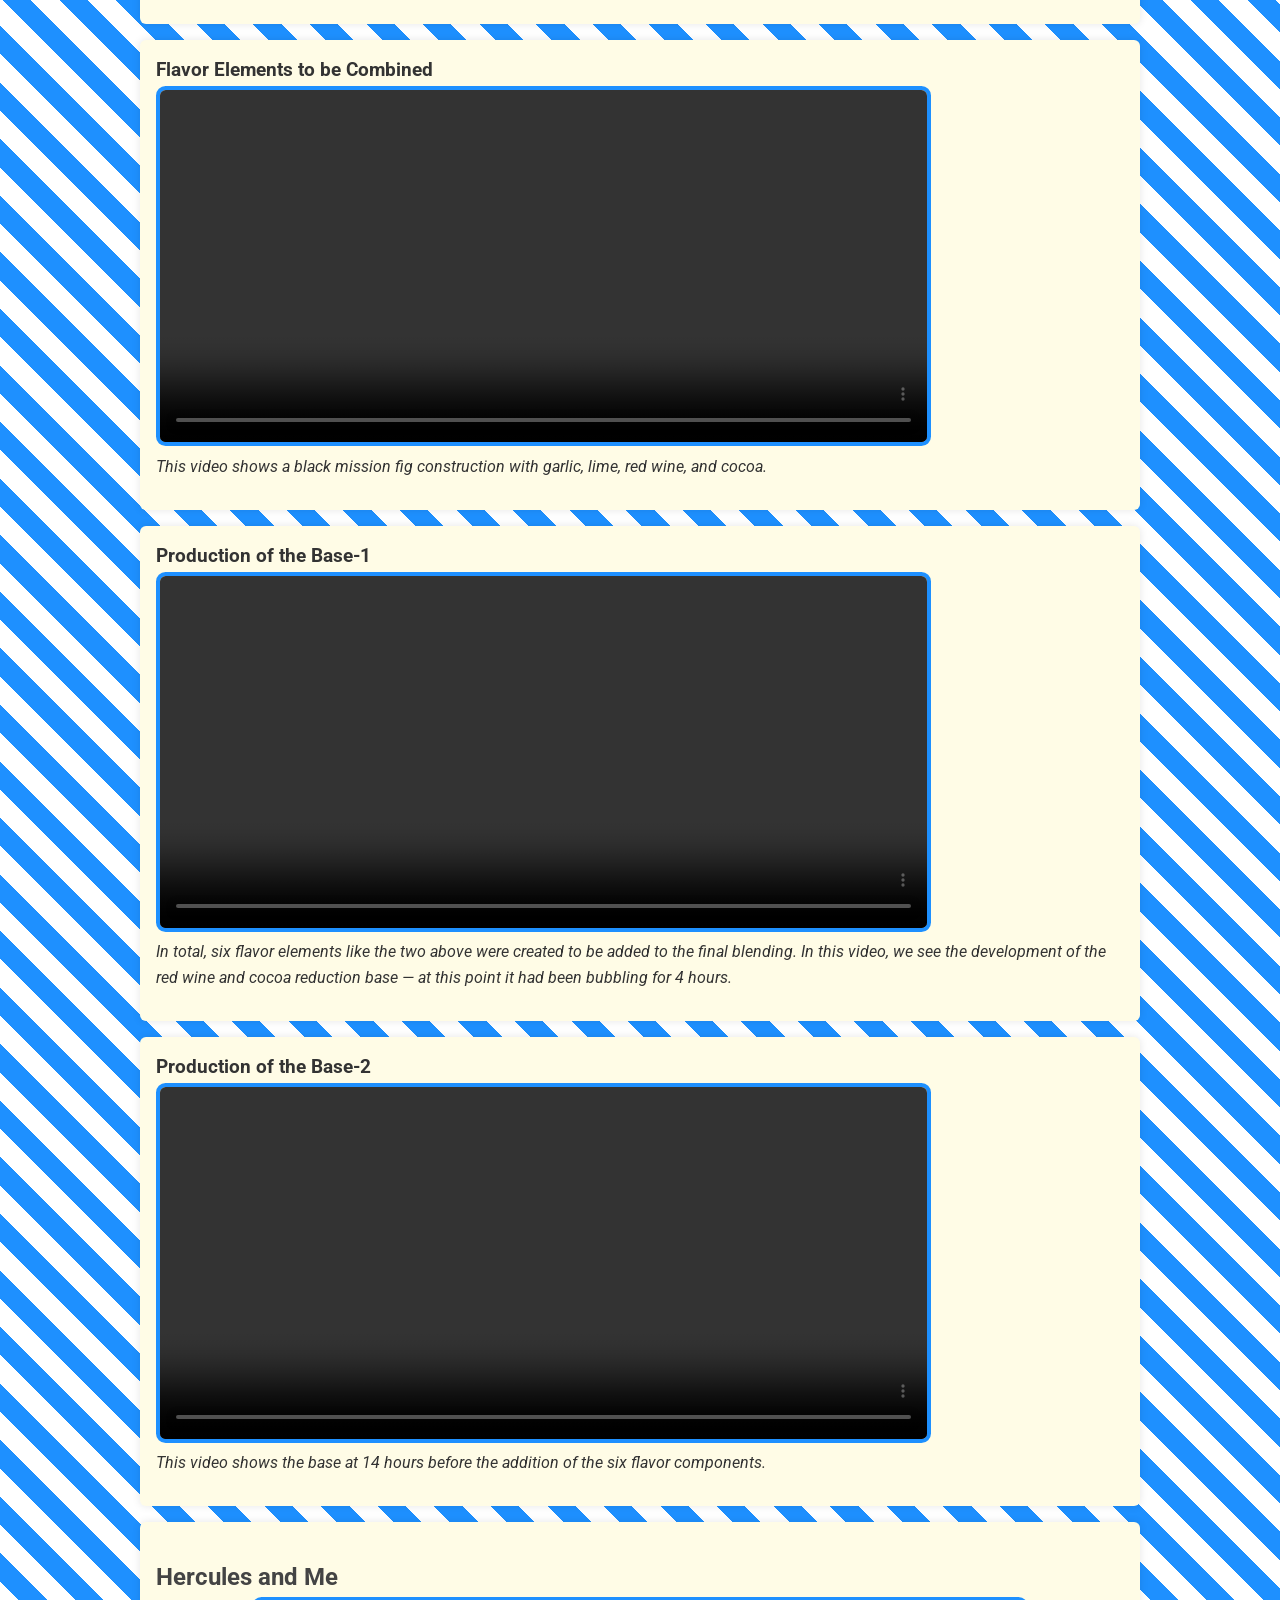
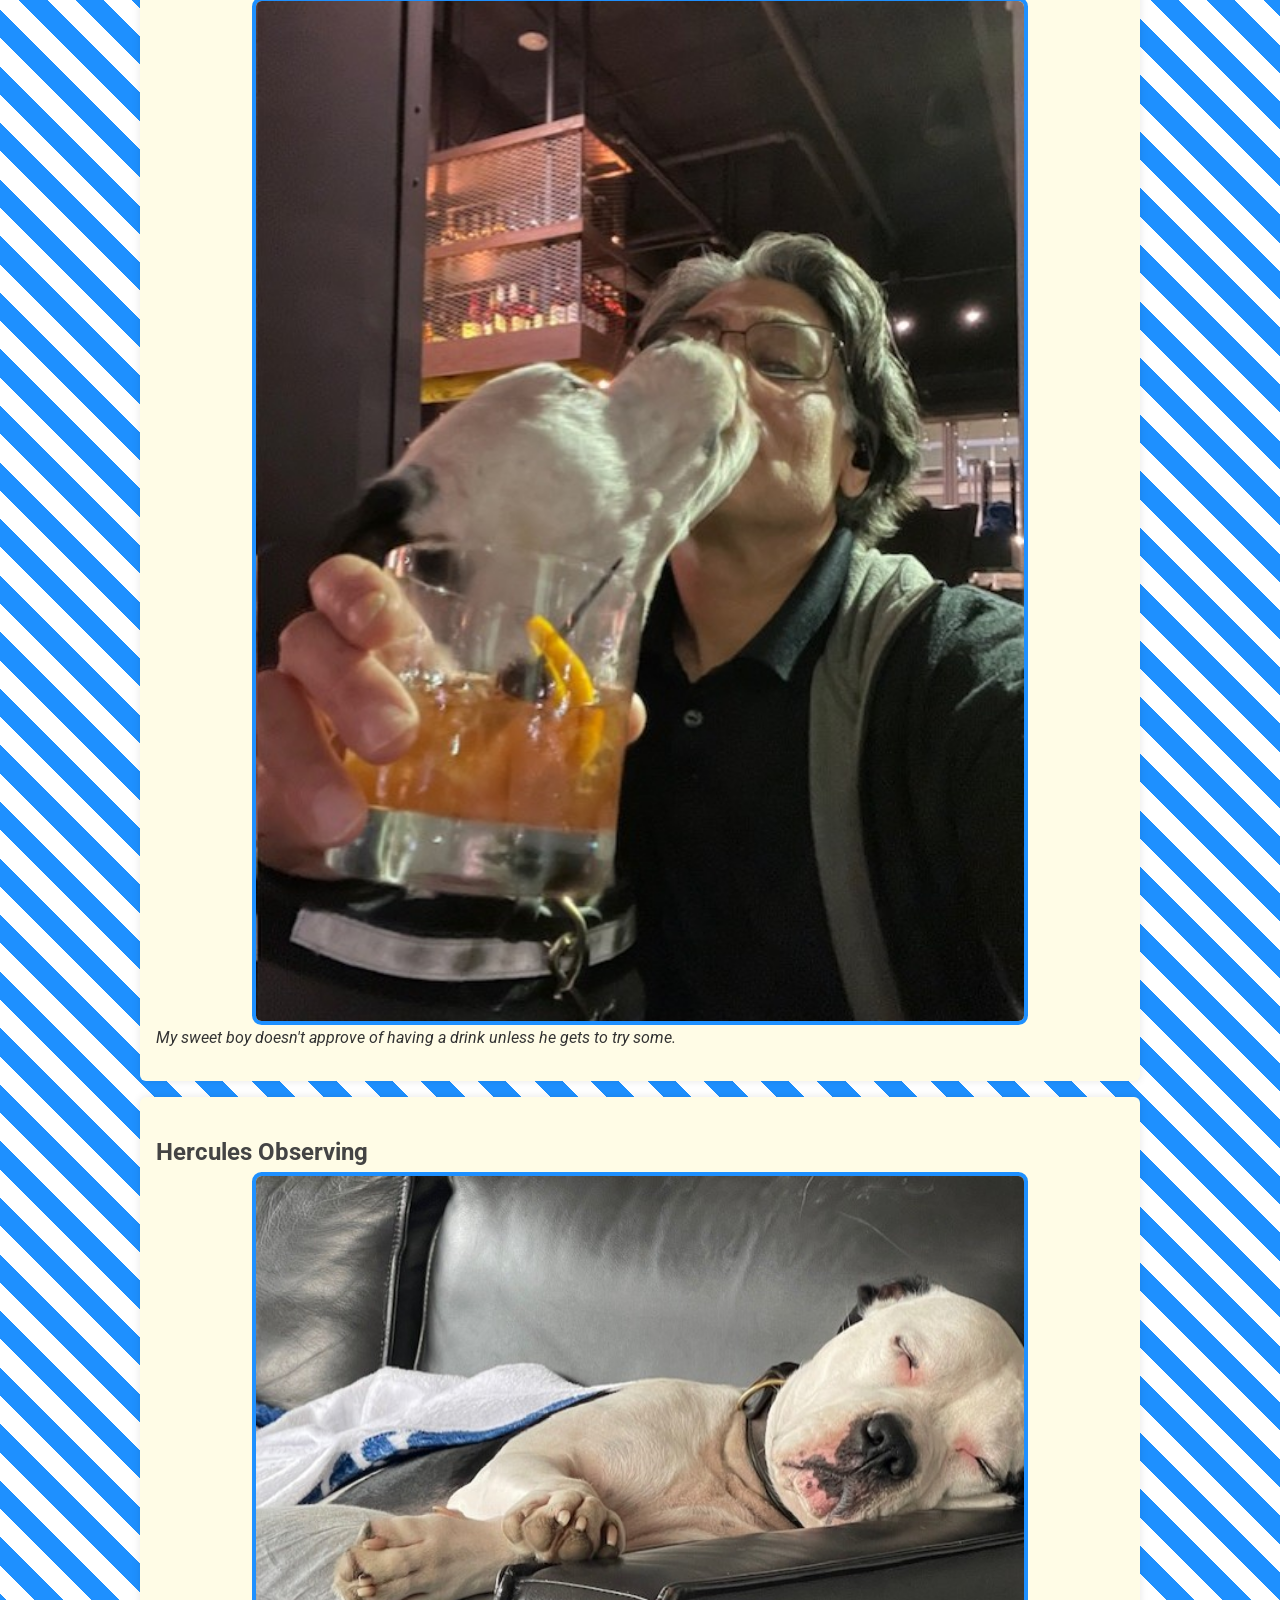
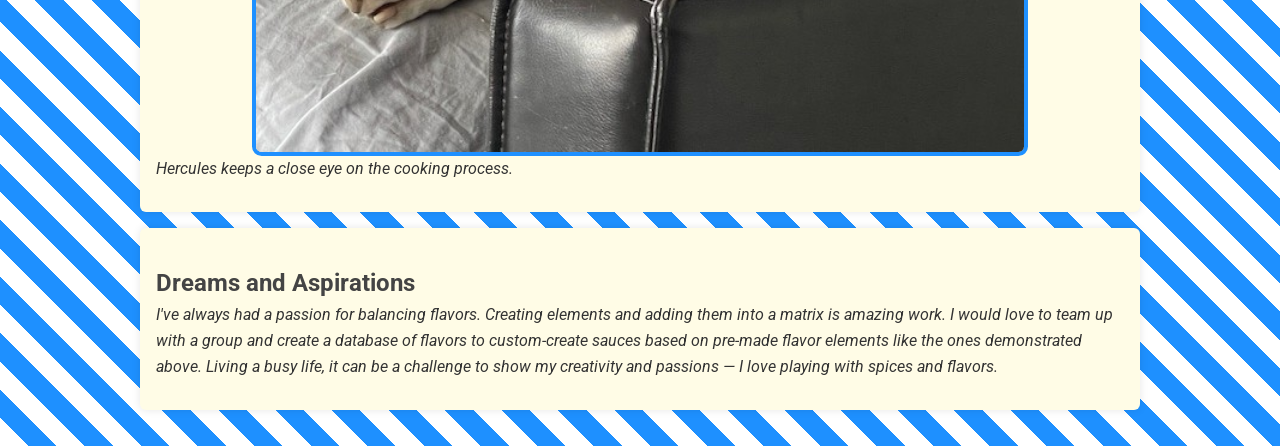
==== commit 296eb905: "html formatting fixed, removed spaces" ====
--- a/page3.html
+++ b/page3.html
@@ -1,12 +1,12 @@
 <!DOCTYPE html>
 <html lang="en">
-  <head>
-    <meta charset="utf-8">
-    <title>Video Profile</title>
-    <link rel="stylesheet" href="reset.css">
-    <link rel="stylesheet" href="styles.css">
-  </head>
-  
+<head>
+  <meta charset="utf-8">
+  <title>Video Profile</title>
+  <link rel="stylesheet" href="styles/reset.css">
+  <link rel="stylesheet" href="styles/styles.css">
+</head>
+
 <body>
   <header>
     <nav>
@@ -18,7 +18,6 @@
     </nav>
   </header>
 
-  <!-- PAGE TITLE -->
   <section class="video-wrapper">
     <h1 class="video-title">Ali and Hercules's Intro Page</h1>
     <p class="video-description">
@@ -30,7 +29,6 @@
     </p>
   </section>
 
-  <!-- SPICE MIX 1 -->
   <section class="video-section">
     <h2>Spice Mix 1</h2>
     <img class="video-frame" src="media/berryspicemix.jpg" alt="Mix of spices and herbs">
@@ -40,7 +38,6 @@
     </p>
   </section>
 
-  <!-- SPICE MIX 2 -->
   <section class="video-section">
     <h2>Spice Mix 2</h2>
     <img class="video-frame" src="media/spicemix.jpg" alt="Spice mix">
@@ -50,7 +47,6 @@
     </p>
   </section>
 
-  <!-- VIDEO 1 -->
   <section class="video-section">
     <h3>Flavor Elements to be Combined</h3>
     <video class="video-frame" width="640" height="360" controls>
@@ -63,7 +59,6 @@
     </p>
   </section>
 
-  <!-- VIDEO 2 -->
   <section class="video-section">
     <h3>Flavor Elements to be Combined</h3>
     <video class="video-frame" width="640" height="360" controls>
@@ -75,7 +70,6 @@
     </p>
   </section>
 
-  <!-- VIDEO 3 -->
   <section class="video-section">
     <h3>Production of the Base-1</h3>
     <video class="video-frame" width="640" height="360" controls>
@@ -88,7 +82,6 @@
     </p>
   </section>
 
-  <!-- VIDEO 4 -->
   <section class="video-section">
     <h3>Production of the Base-2</h3>
     <video class="video-frame" width="640" height="360" controls>
@@ -100,7 +93,6 @@
     </p>
   </section>
 
-  <!-- HERCULES SECTION 1 -->
   <section class="video-section">
     <h2>Hercules and Me</h2>
     <img class="video-frame" src="media/drinkingbuddies.jpg" alt="Dog licking face">
@@ -109,7 +101,6 @@
     </p>
   </section>
 
-  <!-- HERCULES SECTION 2 -->
   <section class="video-section">
     <h2>Hercules Observing</h2>
     <img class="video-frame" src="media/sleeping.jpg" alt="Dog sleeping">
@@ -118,7 +109,6 @@
     </p>
   </section>
 
-  <!-- DREAMS -->
   <section class="video-section">
     <h2>Dreams and Aspirations</h2>
     <p class="video-description">
--- a/styles/styles.css
+++ b/styles/styles.css
@@ -0,0 +1,220 @@
+@import url('https://fonts.googleapis.com/css2?family=Roboto:wght@400;700&display=swap');
+
+/* Global page layout */
+body {
+  margin: 0;
+  padding: 1.25rem;
+  font-family: 'Roboto', Arial, Helvetica, sans-serif;
+  line-height: 1.6;
+
+  background: repeating-linear-gradient(
+    45deg,
+    #ffffff,
+    #ffffff 1.25rem,
+    #1e90ff 1.25rem,
+    #1e90ff 2.5rem
+  );
+
+  color: #333;
+
+  max-width: 90%;
+  margin: 0 auto;
+}
+
+
+/* HEADER + POSITION #1 */
+header {
+  background-color: #f0f0f0;
+  padding: 1.25rem;
+  display: flex;
+  justify-content: center;
+  align-items: center;
+
+  position: sticky; /* POSITION #1 */
+  top: 0;
+}
+
+
+/* Navigation styling */
+nav ul {
+  list-style: none;
+  padding: 0;
+  margin: 0;
+  display: flex;
+  gap: 1.875rem;
+}
+
+nav a {
+  text-decoration: none;
+  color: #333;
+  font-weight: bold;
+  padding: 0.3rem 0.6rem;
+  border-radius: 0.25rem;
+  transition: background-color 0.3s ease;
+}
+
+nav a:hover {
+  background-color: #e0e0e0;
+  color: #0077cc;
+}
+
+
+/* Section styling */
+section {
+  background-color: #fffce6;
+  padding: 1.25rem;
+  margin-top: 1.25rem;
+  border-radius: 0.375rem;
+  box-shadow: 0 0 0.5rem rgba(0,0,0,0.1);
+
+  position: relative; /* POSITION #2 */
+}
+
+
+/* Headings */
+h1 {
+  font-size: 2rem;
+  margin-bottom: 0.6rem;
+  color: #222;
+}
+
+h2 {
+  margin-top: 1.25rem;
+  color: #444;
+}
+
+
+/* Paragraph spacing */
+p {
+  margin-bottom: 0.9rem;
+}
+
+
+/* Lists */
+ul, ol {
+  margin-left: 1.25rem;
+  margin-bottom: 0.9rem;
+}
+
+
+/* Images */
+img {
+  max-width: 100%;
+  height: auto;
+  display: block;
+  margin-top: 0.6rem;
+}
+
+
+/* Footer */
+footer {
+  text-align: center;
+  margin-top: 2.5rem;
+  padding: 1.25rem;
+  color: #666;
+}
+
+
+/* ============================
+   PAGE-SPECIFIC STYLES
+   ============================ */
+
+
+/* ---------- Homepage ---------- */
+.home-title {
+  text-align: center;
+  font-size: 2.5vw;
+
+  position: relative; /* POSITION #3 */
+}
+
+.home-intro {
+  font-style: italic;
+}
+
+
+/* FLOAT #1 */
+.home-image {
+  border-radius: 0.6rem;
+  float: right;
+  margin-left: 1rem;
+  width: 300px;
+}
+
+
+/* CONTAINER FIX FOR FLOAT */
+.home-section::after {
+  content: "";
+  display: block;
+  clear: both;
+}
+
+
+/* SECTION POSITION #4 */
+.home-section {
+  border: 0.125rem solid #1e90ff;
+  width: 90%;
+  margin: 0 auto;
+  padding: 1rem;
+
+  position: relative; /* POSITION #4 */
+}
+
+.home-highlight {
+  background-color: #fff8cc;
+}
+
+
+/* ---------- Resume Page ---------- */
+.resume-header {
+  text-align: center;
+  font-size: 2.2rem;
+}
+
+#education {
+  border-left: 0.25rem solid #1e90ff;
+  padding-left: 1rem;
+}
+
+#certifications {
+  background-color: #fffce6;
+  padding: 1rem;
+}
+
+.resume-list li {
+  margin-bottom: 0.5rem;
+}
+
+.resume-contact {
+  font-weight: bold;
+}
+
+
+/* ---------- Video Page ---------- */
+.video-wrapper {
+  text-align: center;
+  padding: 1.5rem;
+}
+
+.video-title {
+  font-size: 2rem;
+  margin-bottom: 1rem;
+}
+
+.video-frame {
+  border: 0.25rem solid #1e90ff;
+  border-radius: 0.6rem;
+  width: 80%;
+  margin: 0 auto;
+}
+
+.video-description {
+  font-style: italic;
+}
+
+.video-section {
+  background-color: #fffce6;
+  padding: 1rem;
+  width: 90%;
+  margin: 1rem auto;
+}
